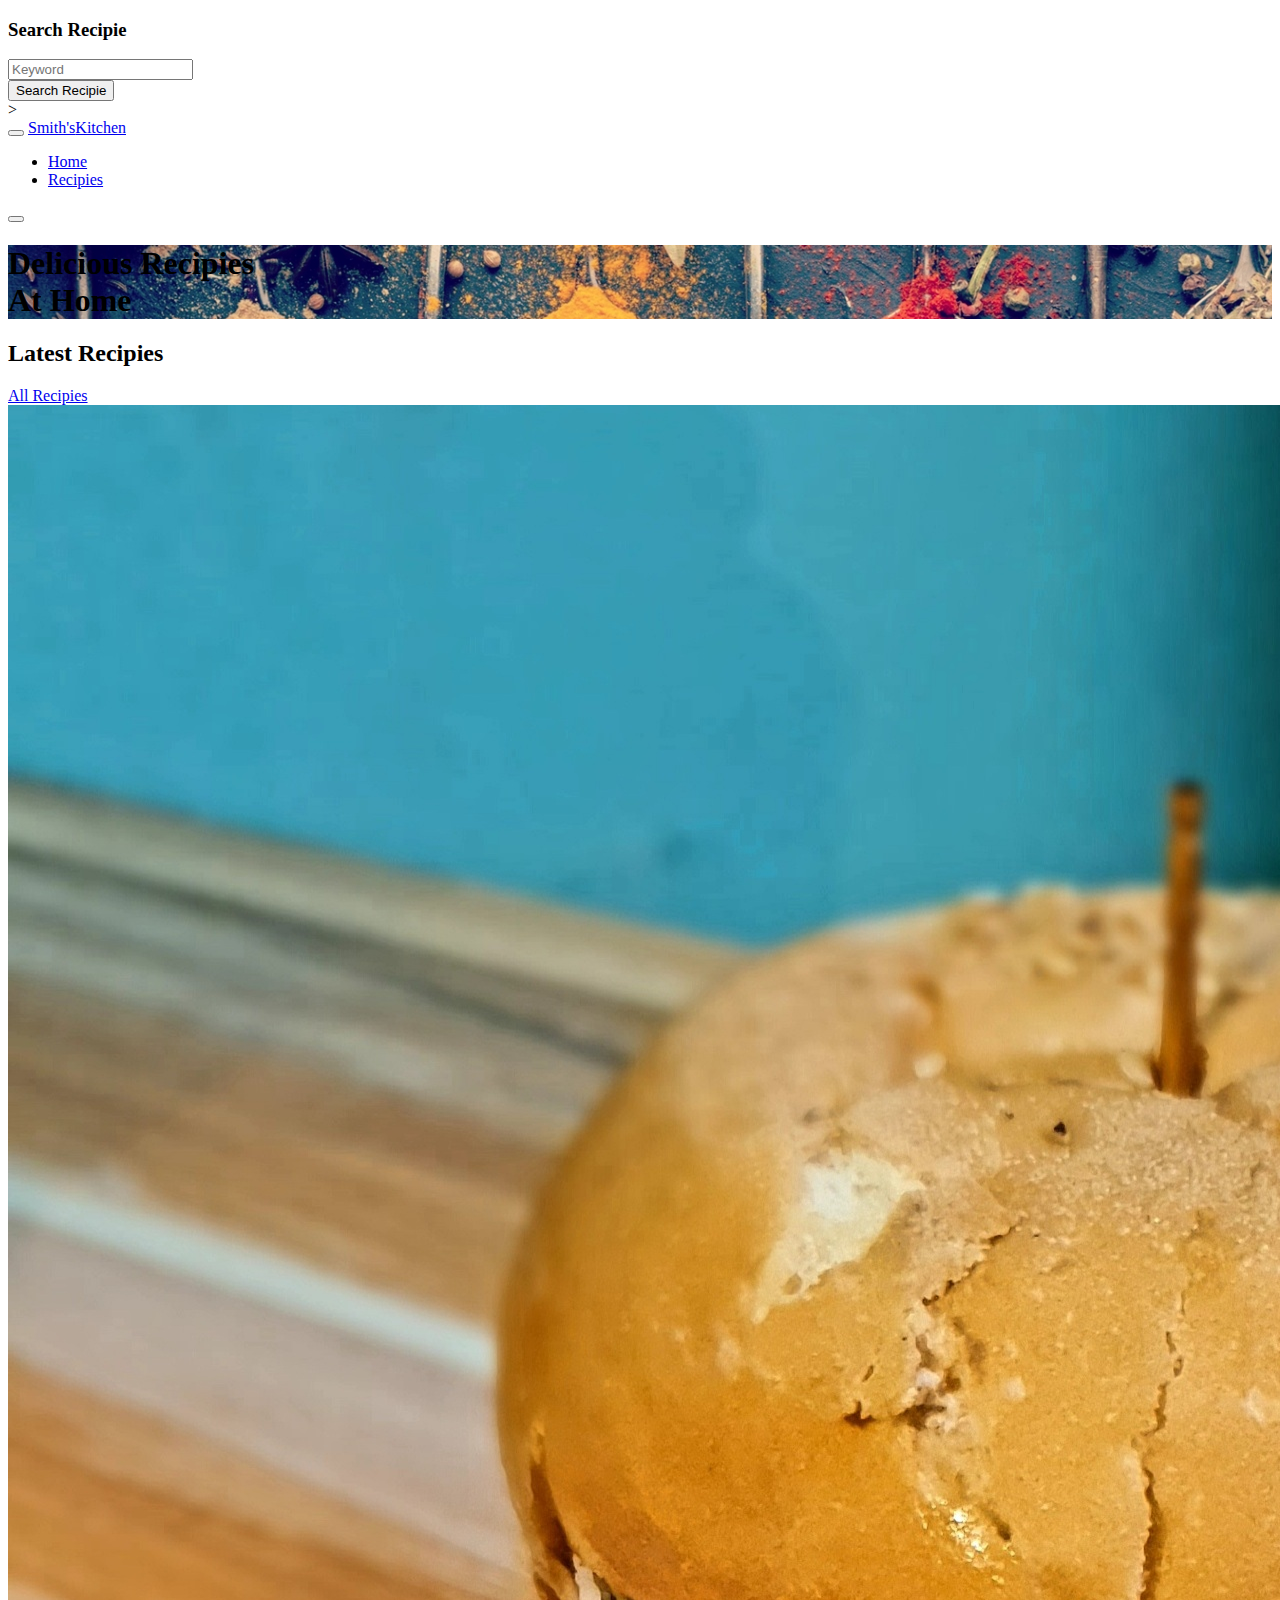
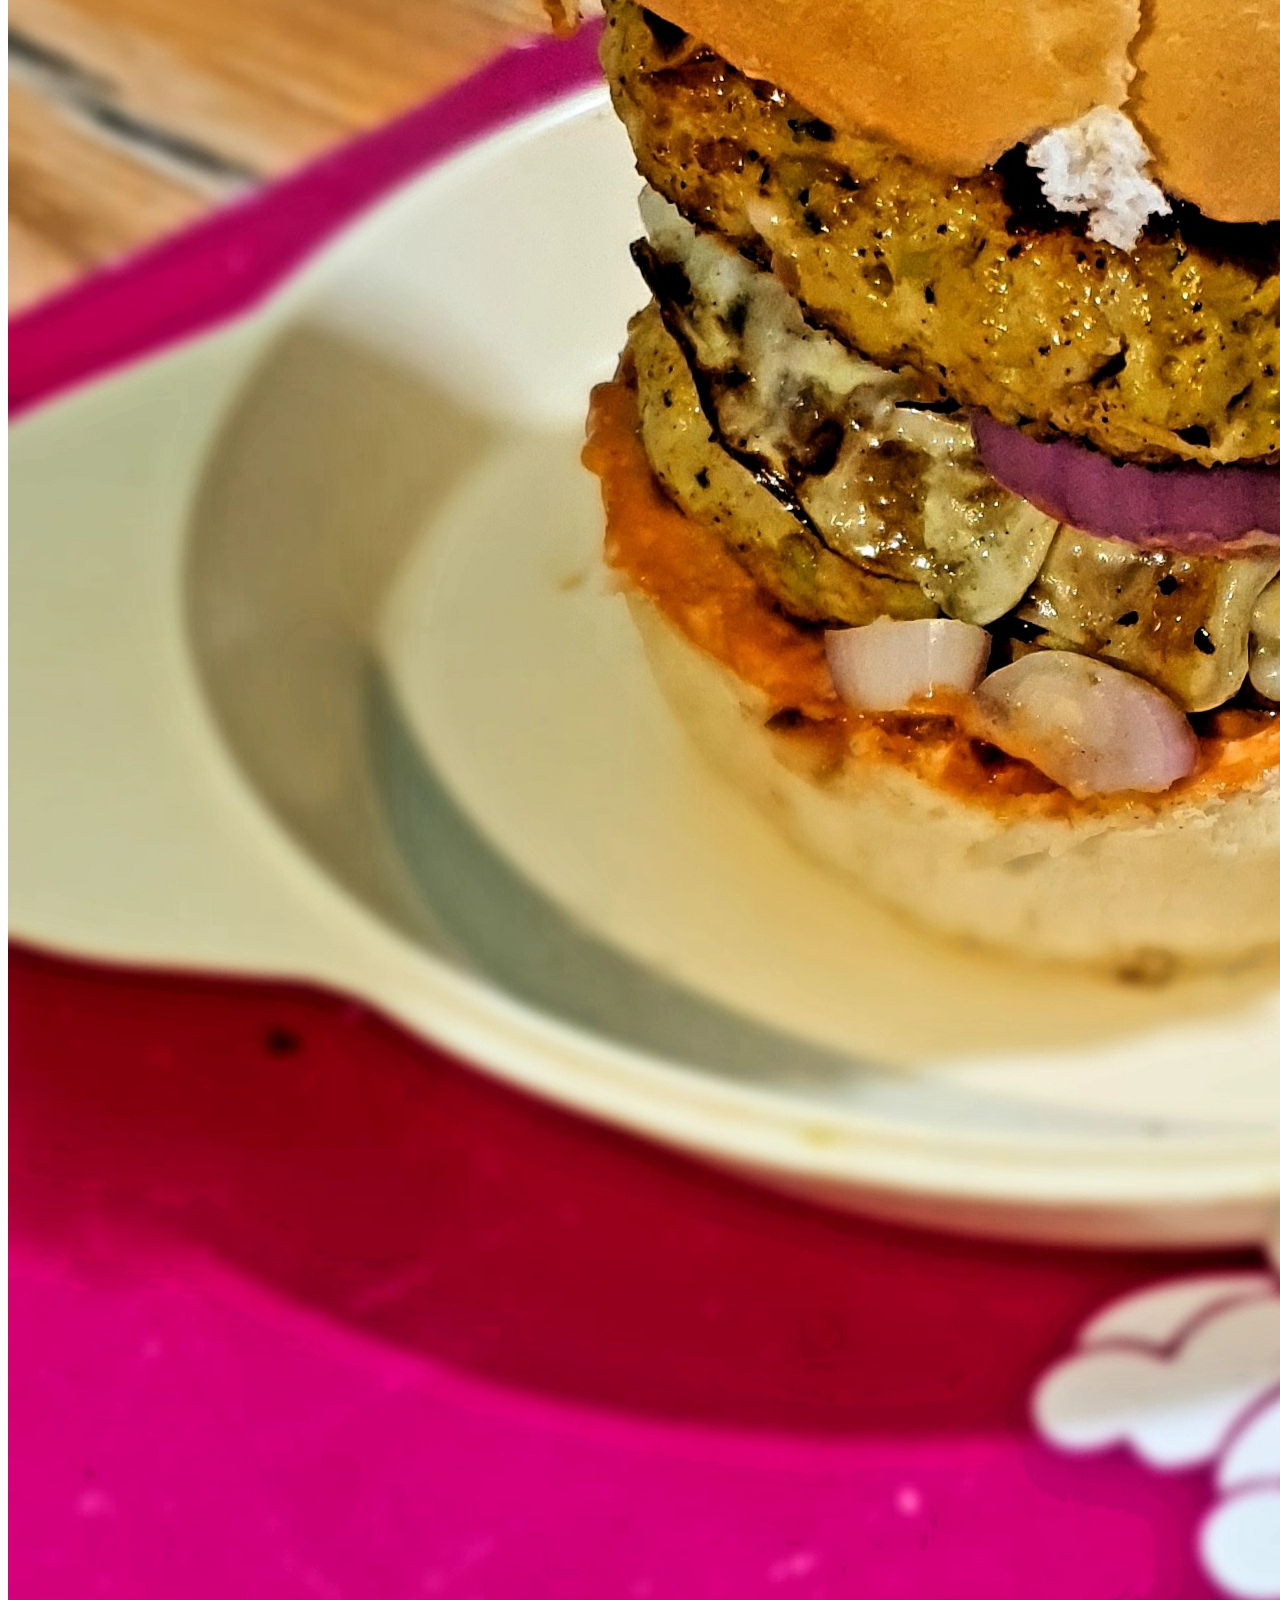
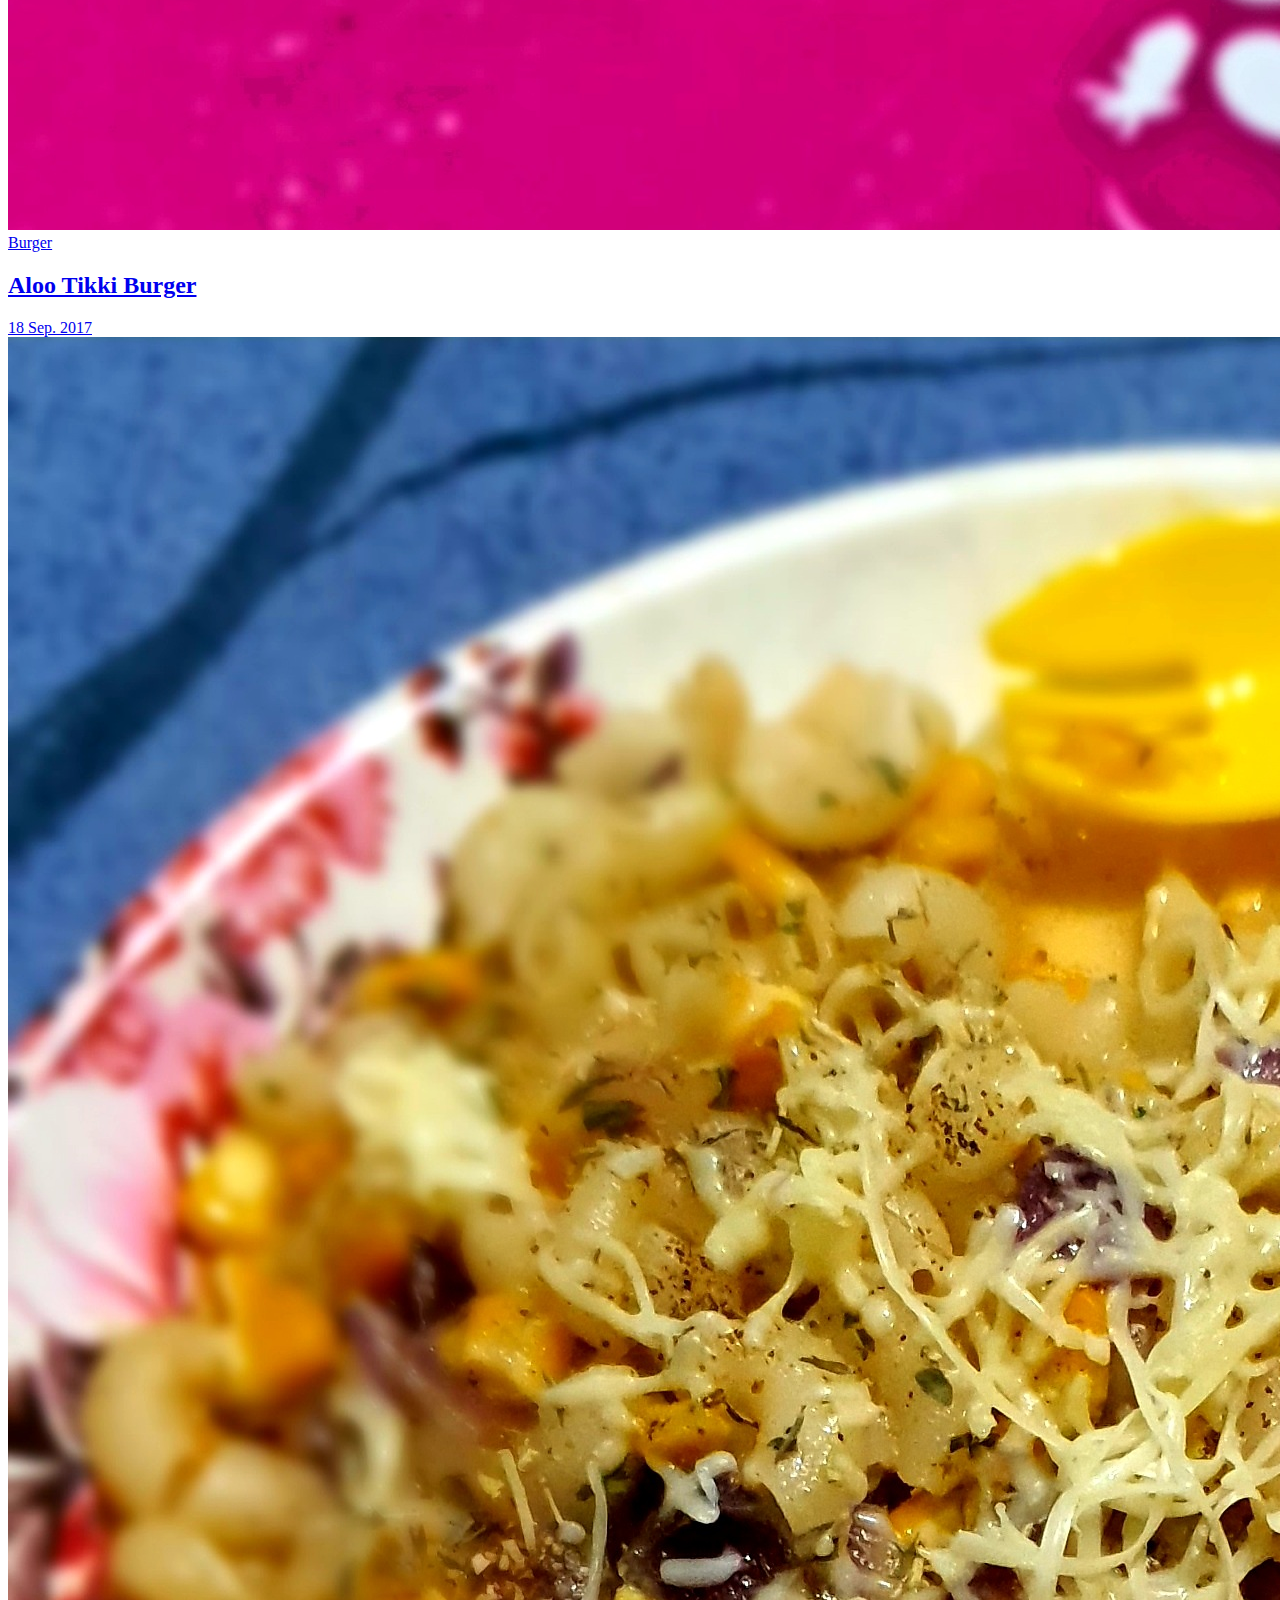
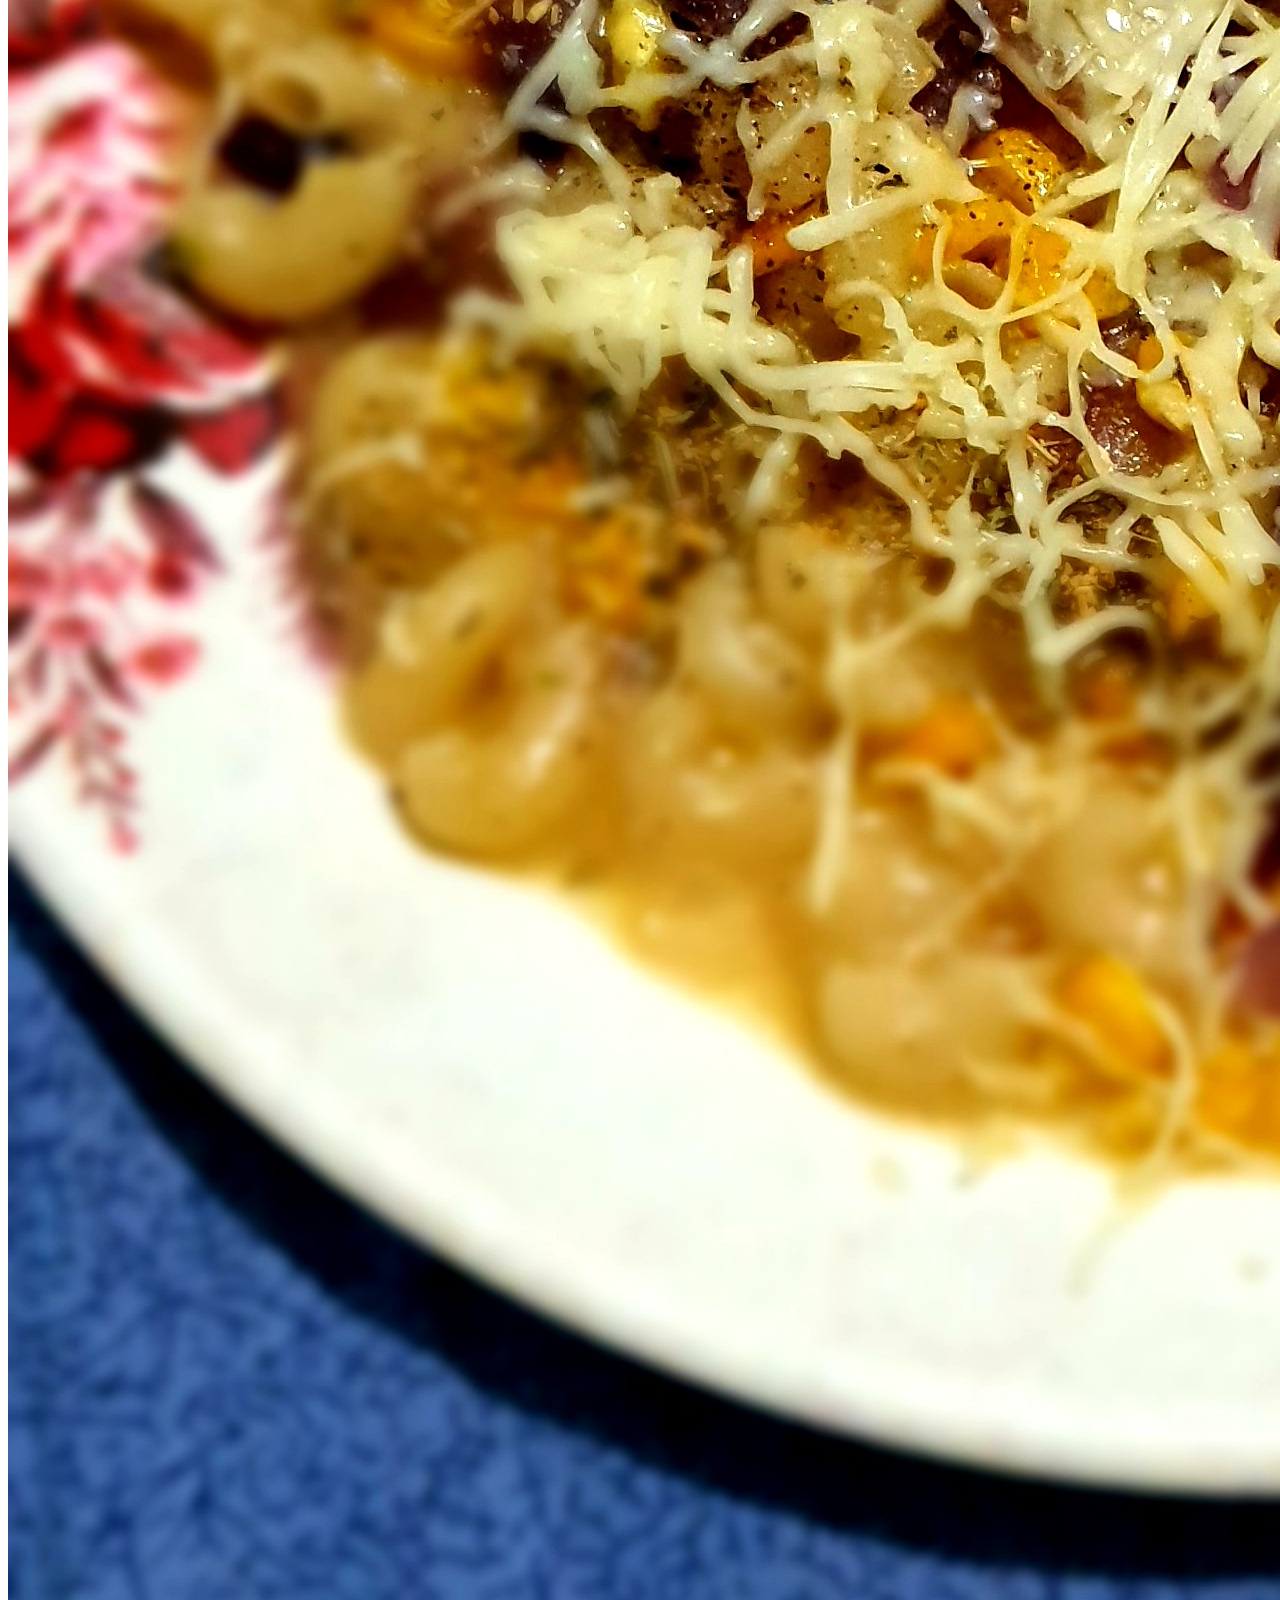
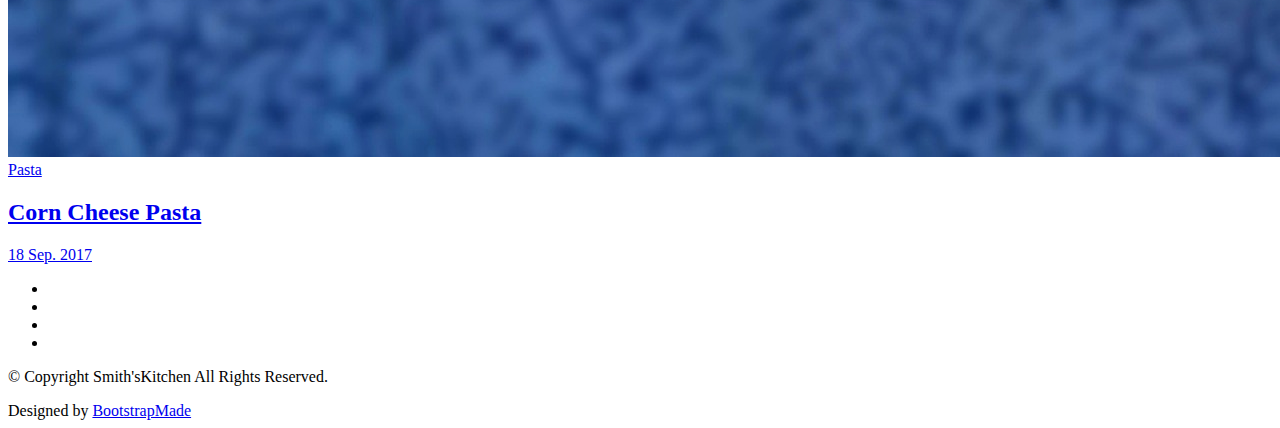
==== index.html @ 1009902c "2nd commit" ====
<!DOCTYPE html>
<html lang="en">

<head>
  <meta charset="utf-8">
  <meta content="width=device-width, initial-scale=1.0" name="viewport">

  <title>Smith's Kitchen</title>
  <meta content="" name="description">
  <meta content="" name="keywords">

  <!-- Favicons -->
  <link href="assets/img/favicon.png" rel="icon">
  <link href="assets/img/apple-touch-icon.png" rel="apple-touch-icon">

  <!-- Google Fonts -->
  <link href="https://fonts.googleapis.com/css?family=Poppins:300,400,500,600,700" rel="stylesheet">

  <!-- Vendor CSS Files -->
  <link href="assets/vendor/animate.css/animate.min.css" rel="stylesheet">
  <link href="assets/vendor/bootstrap/css/bootstrap.min.css" rel="stylesheet">
  <link href="assets/vendor/bootstrap-icons/bootstrap-icons.css" rel="stylesheet">
  <link href="assets/vendor/swiper/swiper-bundle.min.css" rel="stylesheet">

  <!-- Template Main CSS File -->
  <link href="assets/css/style.css" rel="stylesheet">

</head>

<body>

  <!-- ======= Property Search Section ======= -->
  <div class="click-closed"></div>
  <!--/ Form Search Star /-->
  <div class="box-collapse">
    <div class="title-box-d">
      <h3 class="title-d">Search Recipie</h3>
    </div>
    <span class="close-box-collapse right-boxed bi bi-x"></span>
    <div class="box-collapse-wrap form">
      <form class="form-a">
        <div class="row">
          <div class="col-md-12 mb-2">
            <div class="form-group">
              <input type="text" class="form-control form-control-lg form-control-a" placeholder="Keyword">
            </div>
          </div>
          <div class="col-md-12">
            <button type="submit" class="btn btn-b">Search Recipie</button>
          </div>
        </div>
      </form>
    </div>
  </div><!-- End Property Search Section -->>

  <!-- ======= Header/Navbar ======= -->
  <nav class="navbar navbar-default navbar-trans navbar-expand-lg fixed-top">
    <div class="container">
      <button class="navbar-toggler collapsed" type="button" data-bs-toggle="collapse" data-bs-target="#navbarDefault" aria-controls="navbarDefault" aria-expanded="false" aria-label="Toggle navigation">
        <span></span>
        <span></span>
        <span></span>
      </button>
      <a class="navbar-brand text-brand" href="index.html">Smith's<span class="color-b">Kitchen</span></a>

      <div class="navbar-collapse collapse justify-content-center" id="navbarDefault">
        <ul class="navbar-nav">

          <li class="nav-item">
            <a class="nav-link active" href="index.html">Home</a>
          </li>

          <li class="nav-item">
            <a class="nav-link " href="property-grid.html">Recipies</a>
          </li>
        </ul>
      </div>
      <button type="button" class="btn btn-b-n navbar-toggle-box navbar-toggle-box-collapse" data-bs-toggle="collapse" data-bs-target="#navbarTogglerDemo01">
        <i class="bi bi-search"></i>
      </button>
    </div>
  </nav><!-- End Header/Navbar -->

  <!-- ======= Intro Section ======= -->
  <div class="intro position-relative">
    <div class="swiper-wrapper">
      <div class="swiper-slide carousel-item-a intro-item bg-image" style="background-image: url(assets/img/slide-1.jpg)">
        <div class="overlay overlay-a"></div>
        <div class="intro-content display-table">
          <div class="table-cell">
            <div class="container">
              <div class="row">
                <div class="col-lg-8">
                  <div class="intro-body">
                    <h1 class="intro-title mb-4 ">
                      <span class="color-b">Delicious </span> Recipies
                      <br> At Home
                    </h1>      
                  </div>
                </div>
              </div>
            </div>
          </div>
        </div>
      </div>
    </div>
    <div class="swiper-pagination"></div>
  </div><!-- End Intro Section -->

  <main id="main">

    

    <!-- ======= Latest News Section ======= -->
    <section class="section-news section-t8">
      <div class="container">
        <div class="row">
          <div class="col-md-12">
            <div class="title-wrap d-flex justify-content-between">
              <div class="title-box">
                <h2 class="title-a">Latest Recipies</h2>
              </div>
              <div class="title-link">
                <a href="blog-grid.html">All Recipies
                  <span class="bi bi-chevron-right"></span>
                </a>
              </div>
            </div>
          </div>
        </div>

        <div id="news-carousel" class="swiper-container">
          <div class="swiper-wrapper">
            <div class="carousel-item-c swiper-slide">
              <div class="card-box-b card-shadow news-box">
                <div class="img-box-b">
                  <img src="assets/img/post-2.jpg" alt="" class="img-b img-fluid">
                </div>
                <div class="card-overlay">
                  <div class="card-header-b">
                    <div class="card-category-b">
                      <a href="#" class="category-b">Burger</a>
                    </div>
                    <div class="card-title-b">
                      <h2 class="title-2">
                        <a href="property-single.html">Aloo Tikki Burger
                      </h2>
                    </div>
                    <div class="card-date">
                      <span class="date-b">18 Sep. 2017</span>
                    </div>
                  </div>
                </div>
              </div>
            </div><!-- End carousel item -->

            <div class="carousel-item-c swiper-slide">
              <div class="card-box-b card-shadow news-box">
                <div class="img-box-b">
                  <img src="assets/img/post-5.jpg" alt="" class="img-b img-fluid">
                </div>
                <div class="card-overlay">
                  <div class="card-header-b">
                    <div class="card-category-b">
                      <a href="#" class="category-b">Pasta</a>
                    </div>
                    <div class="card-title-b">
                      <h2 class="title-2">
                        <a href="blog-single.html">Corn Cheese Pasta
                      </h2>
                    </div>
                    <div class="card-date">
                      <span class="date-b">18 Sep. 2017</span>
                    </div>
                  </div>
                </div>
              </div>
            </div><!-- End carousel item -->     
          </div>
        </div>

        <div class="news-carousel-pagination carousel-pagination"></div>
      </div>
    </section><!-- End Latest News Section -->



  </main><!-- End #main -->

  <!-- ======= Footer ======= -->
  <section class="section-footer">
    <div class="container">
      <div class="row">
        <div class="col-sm-12 col-md-4">
          
        </div>
        
      </div>
    </div>
  </section>
  <footer>
    <div class="container">
      <div class="row">
        <div class="col-md-12">
          <nav class="nav-footer">
            
          </nav>
          <div class="socials-a">
            <ul class="list-inline">
              <li class="list-inline-item">
                <a href="#">
                  <i class="bi bi-facebook" aria-hidden="true"></i>
                </a>
              </li>
              <li class="list-inline-item">
                <a href="#">
                  <i class="bi bi-twitter" aria-hidden="true"></i>
                </a>
              </li>
              <li class="list-inline-item">
                <a href="#">
                  <i class="bi bi-instagram" aria-hidden="true"></i>
                </a>
              </li>
              <li class="list-inline-item">
                <a href="#">
                  <i class="bi bi-linkedin" aria-hidden="true"></i>
                </a>
              </li>
            </ul>
          </div>
          <div class="copyright-footer">
            <p class="copyright color-text-a">
              &copy; Copyright
              <span class="color-a">Smith'sKitchen</span> All Rights Reserved.
            </p>
          </div>
          <div class="credits">
            <!--
            All the links in the footer should remain intact.
            You can delete the links only if you purchased the pro version.
            Licensing information: https://bootstrapmade.com/license/
            Purchase the pro version with working PHP/AJAX contact form: https://bootstrapmade.com/buy/?theme=EstateAgency
          -->
            Designed by <a href="https://bootstrapmade.com/">BootstrapMade</a>
          </div>
        </div>
      </div>
    </div>
  </footer><!-- End  Footer -->

  <div id="preloader"></div>
  <a href="#" class="back-to-top d-flex align-items-center justify-content-center"><i class="bi bi-arrow-up-short"></i></a>

  <!-- Vendor JS Files -->
  <script src="assets/vendor/bootstrap/js/bootstrap.bundle.min.js"></script>
  <script src="assets/vendor/php-email-form/validate.js"></script>
  <script src="assets/vendor/swiper/swiper-bundle.min.js"></script>

  <!-- Template Main JS File -->
  <script src="assets/js/main.js"></script>

</body>

</html>
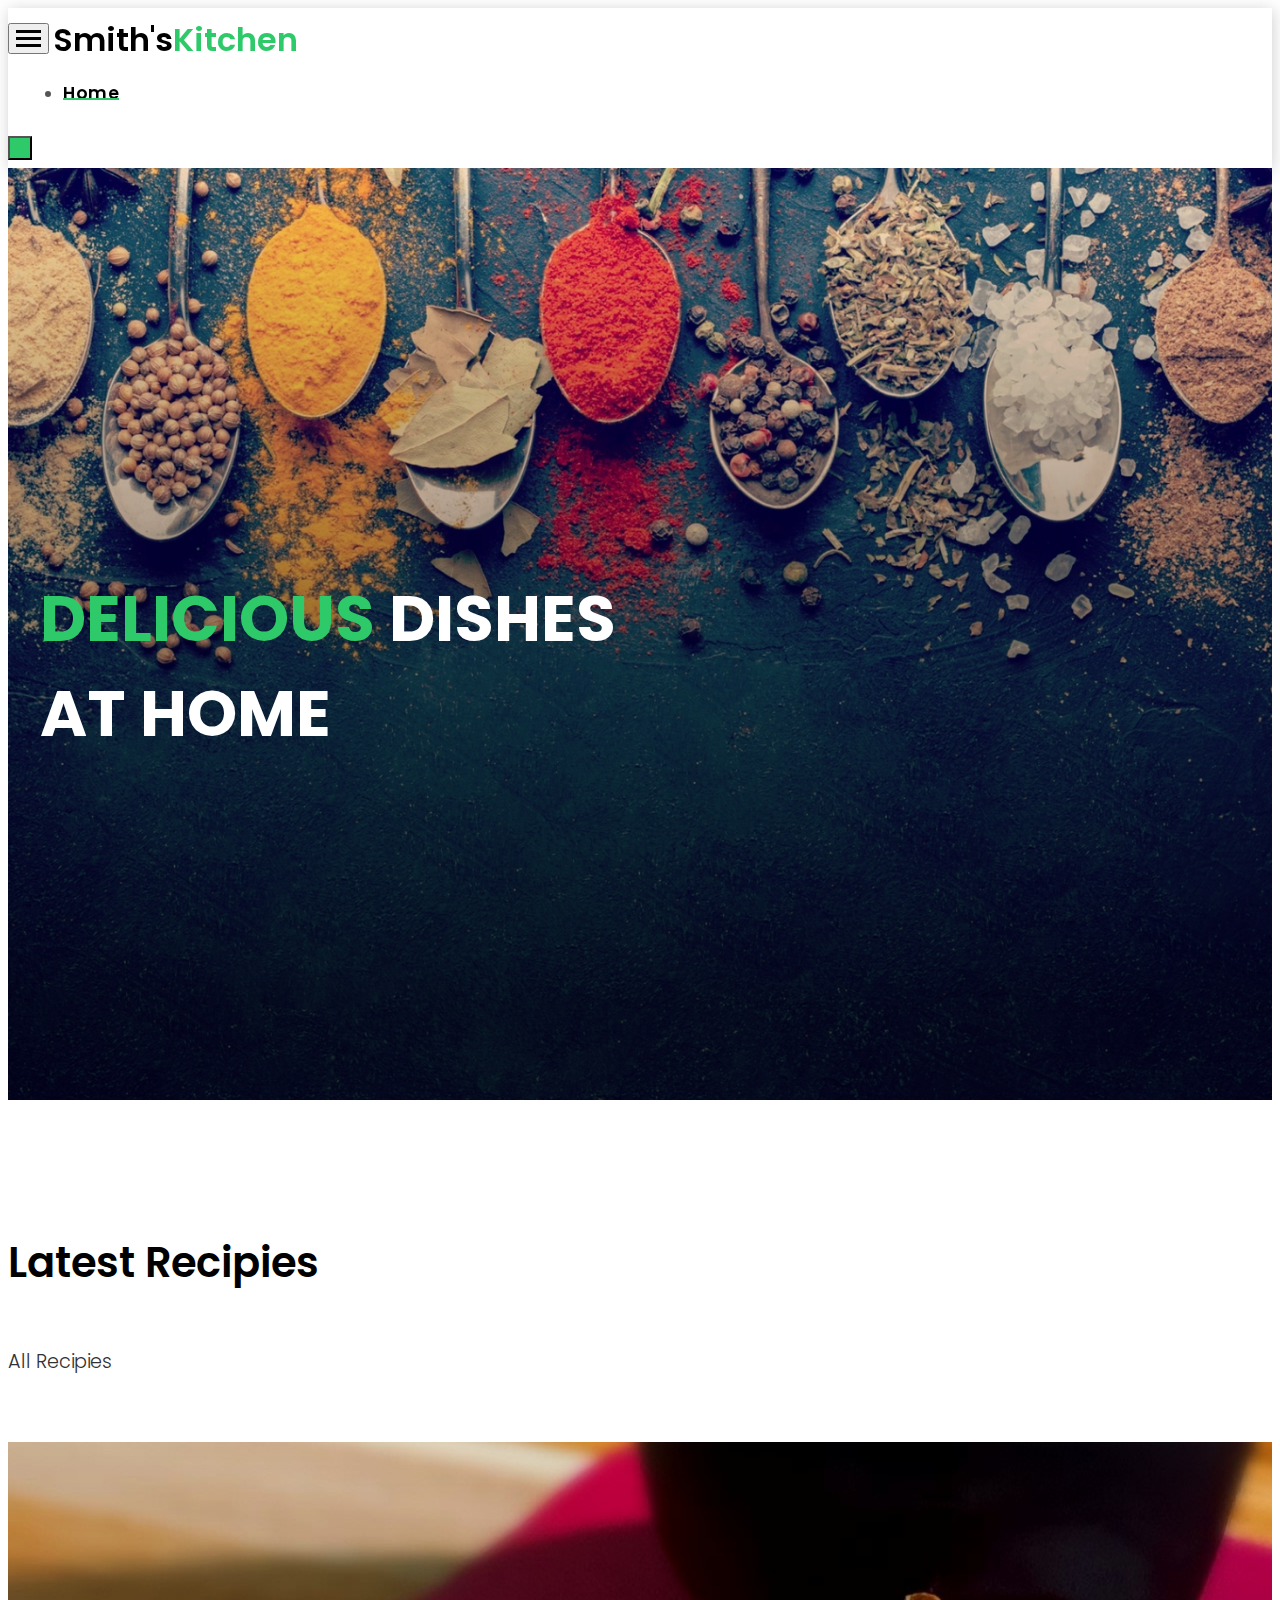
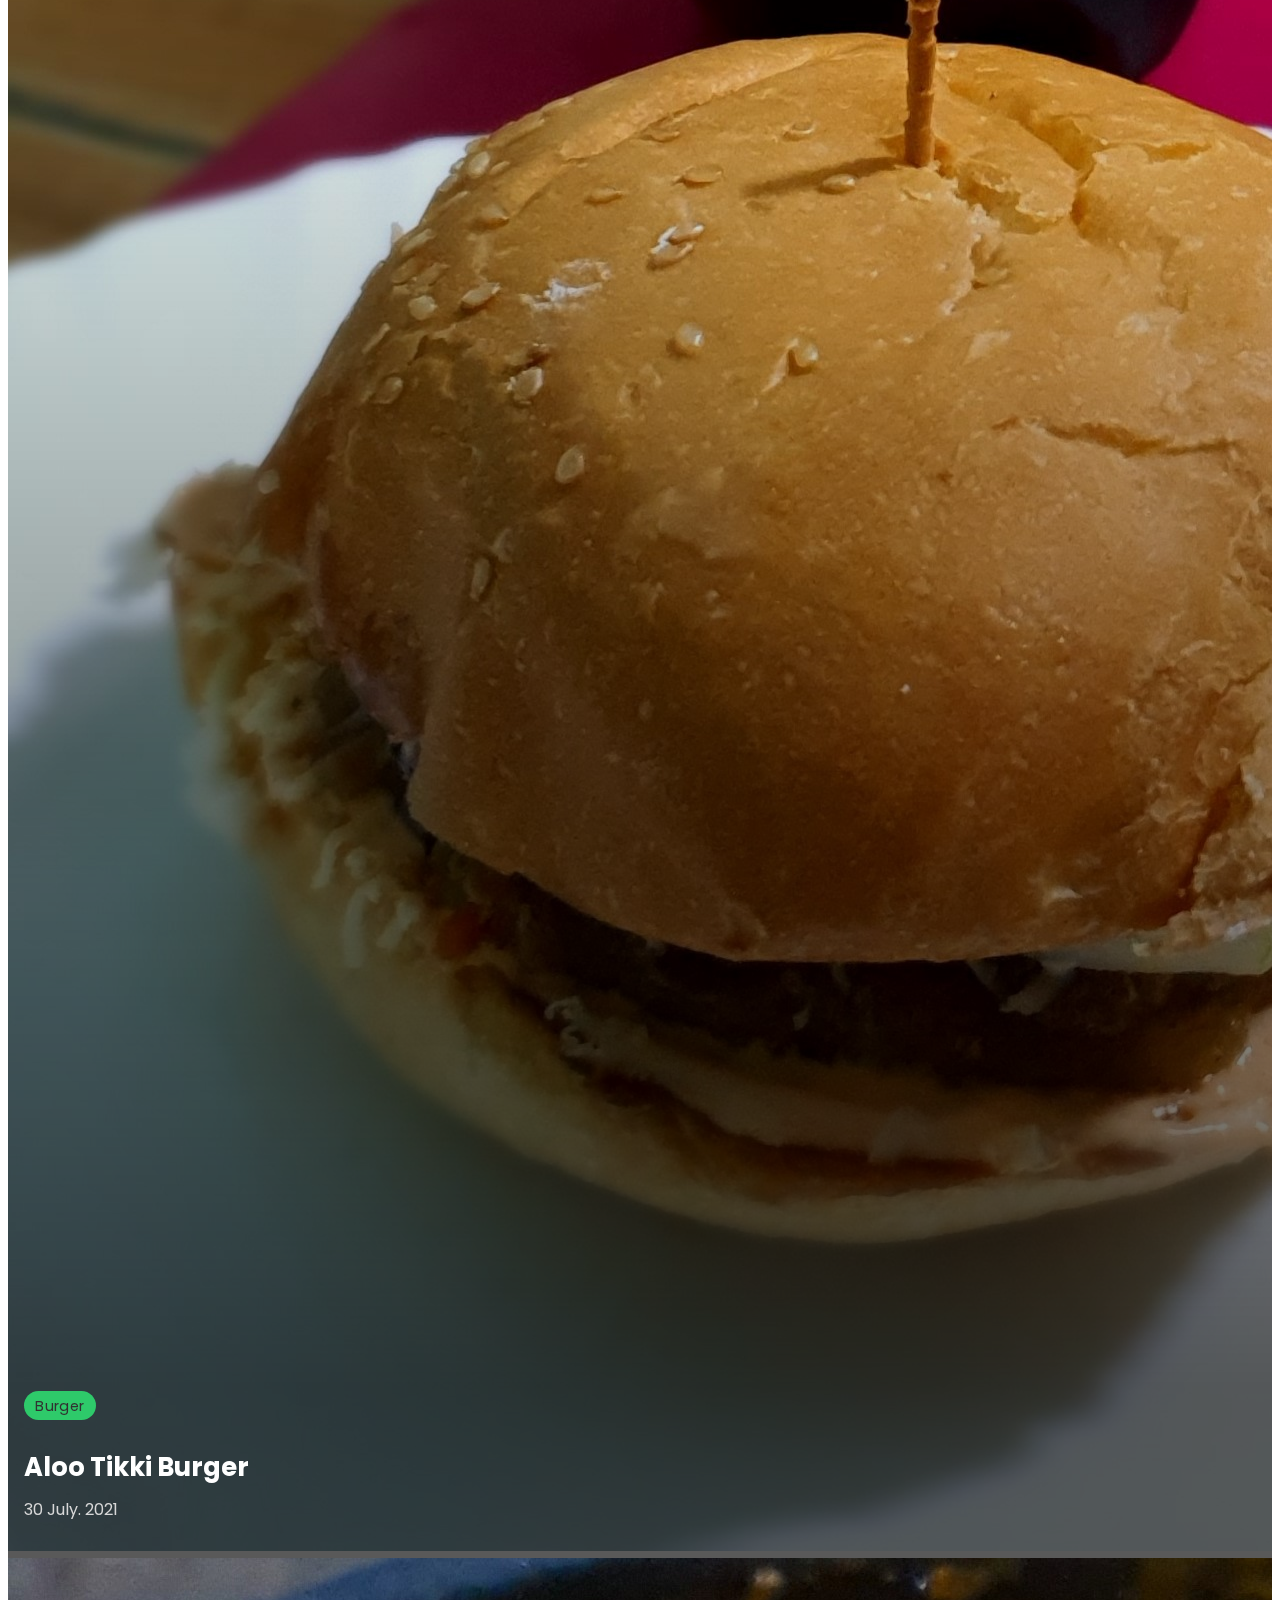
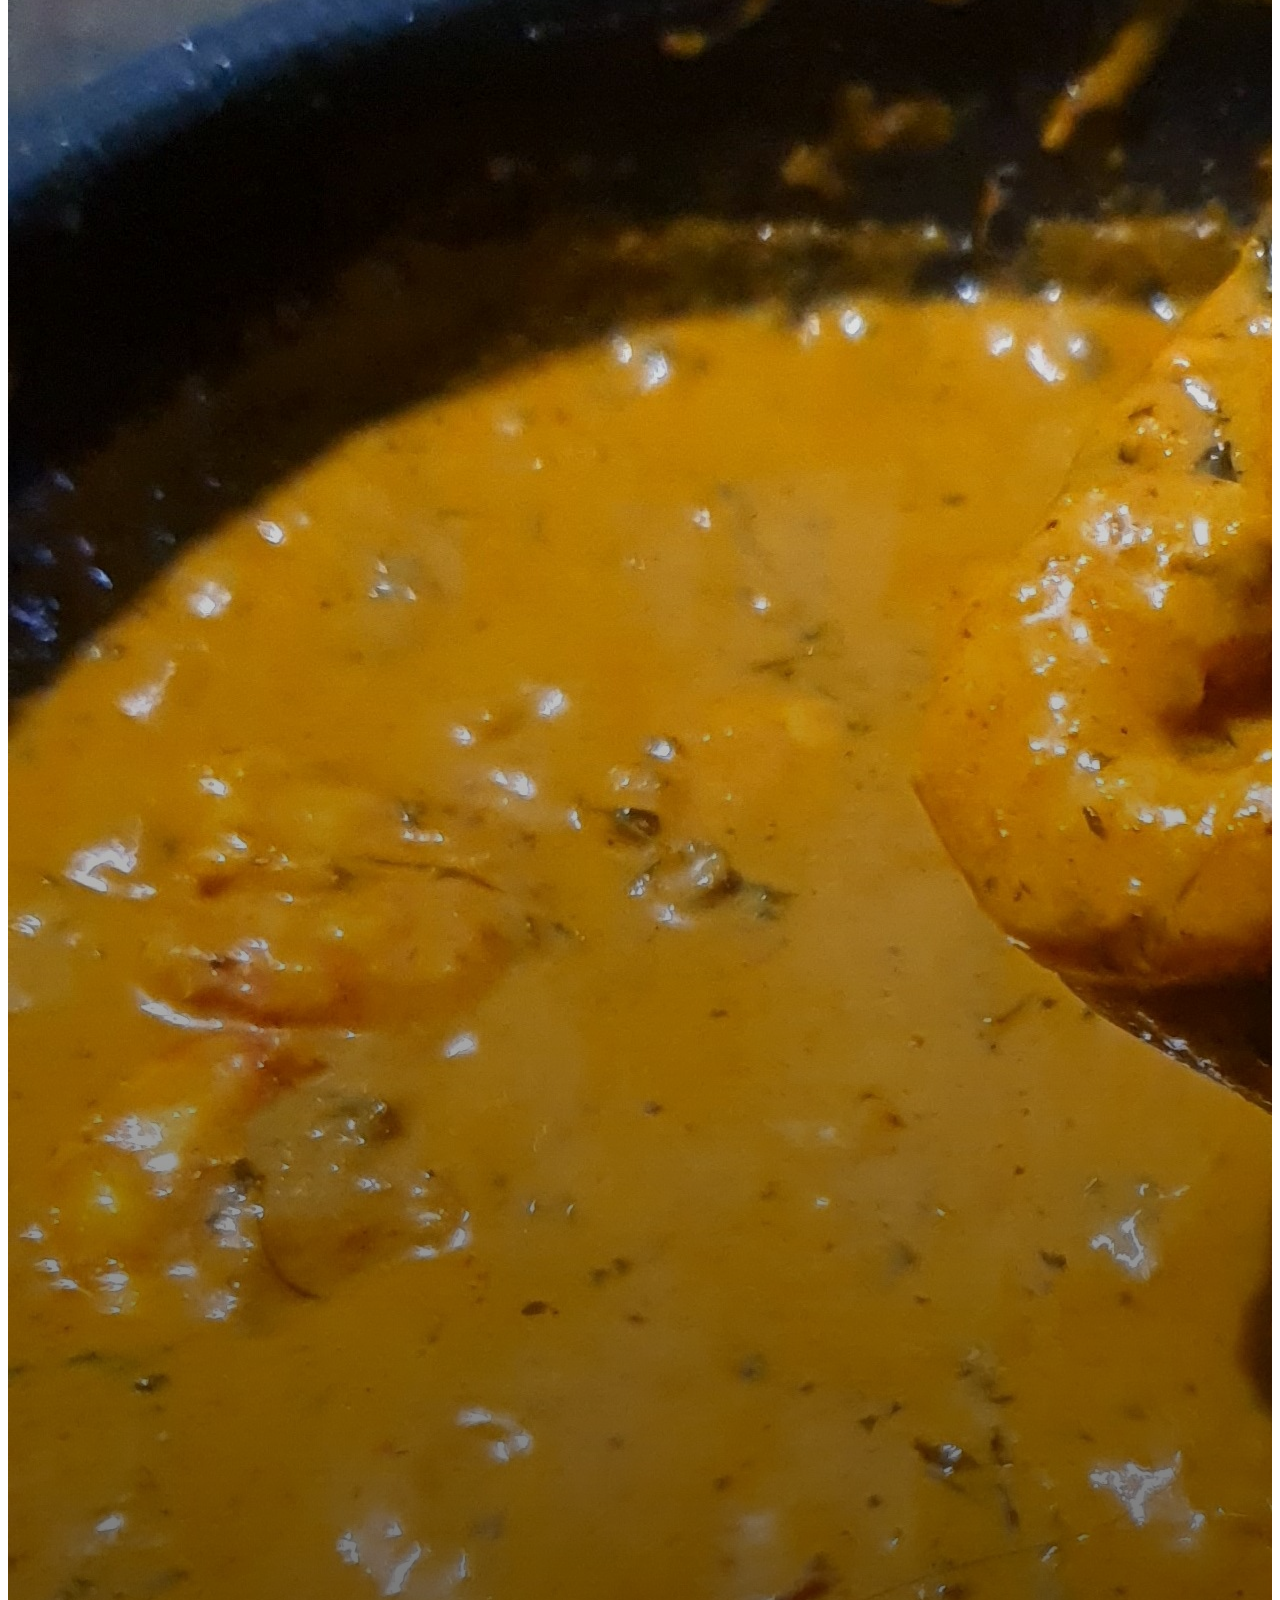
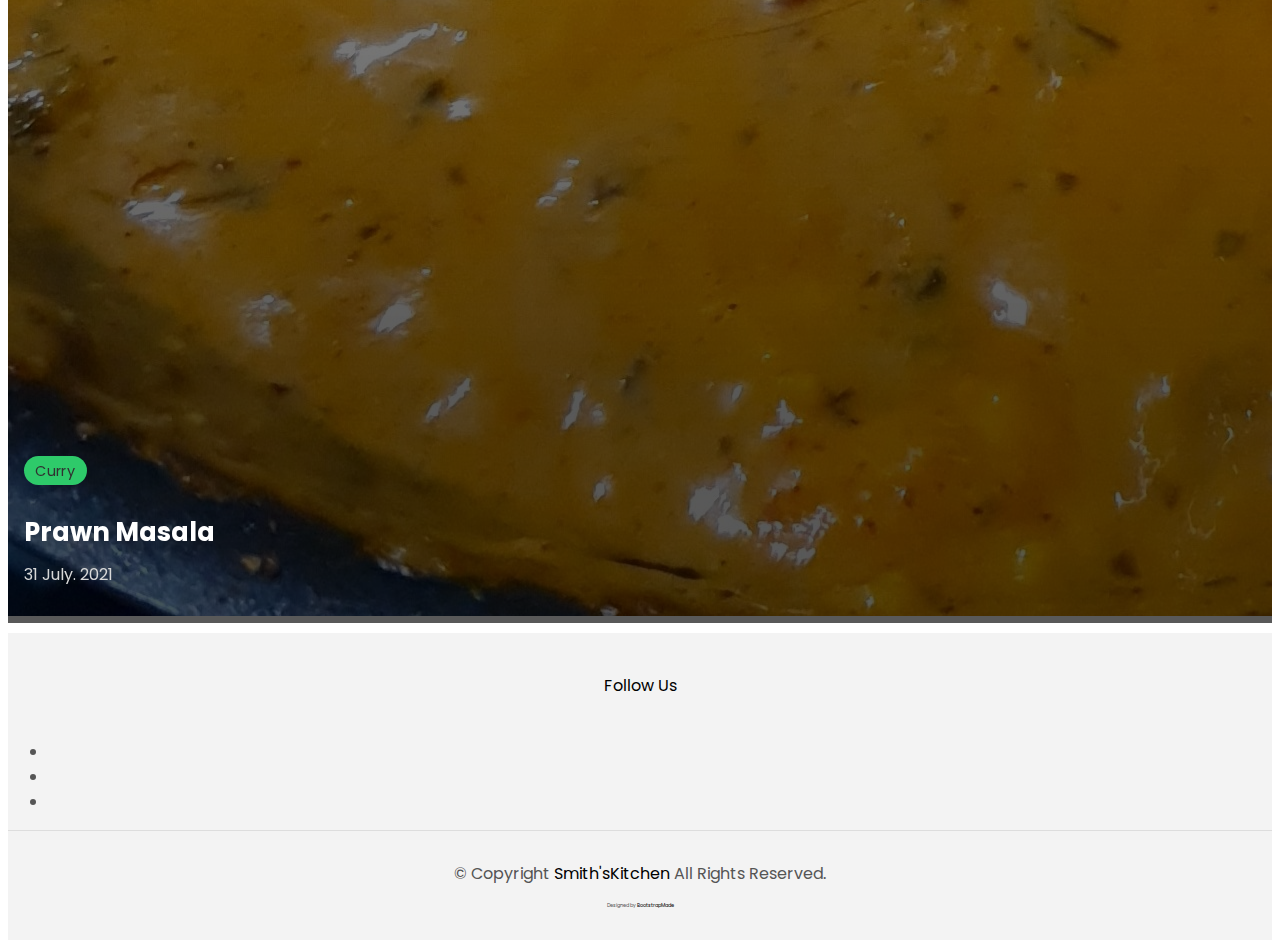
==== commit 5d6c6628: "4th Commit" ====
--- a/index.html
+++ b/index.html
@@ -30,7 +30,6 @@
 <body>
 
   <!-- ======= Property Search Section ======= -->
-  <div class="click-closed"></div>
   <!--/ Form Search Star /-->
   <div class="box-collapse">
     <div class="title-box-d">
@@ -46,12 +45,12 @@
             </div>
           </div>
           <div class="col-md-12">
-            <button type="submit" class="btn btn-b">Search Recipie</button>
+            <button type="submit" class="btn btn-b">Search</button>
           </div>
         </div>
       </form>
     </div>
-  </div><!-- End Property Search Section -->>
+  </div><!-- End Property Search Section -->
 
   <!-- ======= Header/Navbar ======= -->
   <nav class="navbar navbar-default navbar-trans navbar-expand-lg fixed-top">
@@ -62,17 +61,14 @@
         <span></span>
       </button>
       <a class="navbar-brand text-brand" href="index.html">Smith's<span class="color-b">Kitchen</span></a>
-
       <div class="navbar-collapse collapse justify-content-center" id="navbarDefault">
         <ul class="navbar-nav">
-
           <li class="nav-item">
             <a class="nav-link active" href="index.html">Home</a>
           </li>
-
-          <li class="nav-item">
-            <a class="nav-link " href="property-grid.html">Recipies</a>
-          </li>
+         <!-- <li class="nav-item">
+            <a class="nav-link " href="recipes.html">Recipes</a>
+          </li> -->
         </ul>
       </div>
       <button type="button" class="btn btn-b-n navbar-toggle-box navbar-toggle-box-collapse" data-bs-toggle="collapse" data-bs-target="#navbarTogglerDemo01">
@@ -93,7 +89,7 @@
                 <div class="col-lg-8">
                   <div class="intro-body">
                     <h1 class="intro-title mb-4 ">
-                      <span class="color-b">Delicious </span> Recipies
+                      <span class="color-b">Delicious </span> Dishes
                       <br> At Home
                     </h1>      
                   </div>
@@ -106,11 +102,7 @@
     </div>
     <div class="swiper-pagination"></div>
   </div><!-- End Intro Section -->
-
   <main id="main">
-
-    
-
     <!-- ======= Latest News Section ======= -->
     <section class="section-news section-t8">
       <div class="container">
@@ -133,8 +125,8 @@
           <div class="swiper-wrapper">
             <div class="carousel-item-c swiper-slide">
               <div class="card-box-b card-shadow news-box">
-                <div class="img-box-b">
-                  <img src="assets/img/post-2.jpg" alt="" class="img-b img-fluid">
+                <div class="fixed-div">
+                  <img src="assets/img/post-2.1.jpg" alt="" class="img-fluid">
                 </div>
                 <div class="card-overlay">
                   <div class="card-header-b">
@@ -143,11 +135,11 @@
                     </div>
                     <div class="card-title-b">
                       <h2 class="title-2">
-                        <a href="property-single.html">Aloo Tikki Burger
+                        <a href="aloo-tikki.html">Aloo Tikki Burger
                       </h2>
                     </div>
                     <div class="card-date">
-                      <span class="date-b">18 Sep. 2017</span>
+                      <span class="date-b">30 July. 2021</span>
                     </div>
                   </div>
                 </div>
@@ -157,20 +149,20 @@
             <div class="carousel-item-c swiper-slide">
               <div class="card-box-b card-shadow news-box">
                 <div class="img-box-b">
-                  <img src="assets/img/post-5.jpg" alt="" class="img-b img-fluid">
+                  <img src="assets/img/p-6.1.jpg" alt="" class="img-b img-fluid">
                 </div>
                 <div class="card-overlay">
                   <div class="card-header-b">
                     <div class="card-category-b">
-                      <a href="#" class="category-b">Pasta</a>
+                      <a href="#" class="category-b">Curry</a>
                     </div>
                     <div class="card-title-b">
                       <h2 class="title-2">
-                        <a href="blog-single.html">Corn Cheese Pasta
+                        <a href="prawn-masala.html">Prawn Masala
                       </h2>
                     </div>
                     <div class="card-date">
-                      <span class="date-b">18 Sep. 2017</span>
+                      <span class="date-b">31 July. 2021</span>
                     </div>
                   </div>
                 </div>
@@ -200,34 +192,29 @@
   </section>
   <footer>
     <div class="container">
+		<a href="#">Follow Us<br></br>
       <div class="row">
         <div class="col-md-12">
-          <nav class="nav-footer">
-            
+          <nav class="nav-footer">          
           </nav>
           <div class="socials-a">
             <ul class="list-inline">
               <li class="list-inline-item">
-                <a href="#">
+                <a href="https://www.facebook.com">
                   <i class="bi bi-facebook" aria-hidden="true"></i>
                 </a>
               </li>
               <li class="list-inline-item">
-                <a href="#">
-                  <i class="bi bi-twitter" aria-hidden="true"></i>
+                <a href="https://www.instagram.com">
+                  <i class="bi bi-instagram" aria-hidden="true"></i>
                 </a>
               </li>
-              <li class="list-inline-item">
-                <a href="#">
-                  <i class="bi bi-instagram" aria-hidden="true"></i>
+			  <li class="list-inline-item">
+                <a href="https://youtube.com">
+                  <i class="bi bi-youtube" aria-hidden="true"></i>
                 </a>
               </li>
-              <li class="list-inline-item">
-                <a href="#">
-                  <i class="bi bi-linkedin" aria-hidden="true"></i>
-                </a>
-              </li>
-            </ul>
+             </ul>
           </div>
           <div class="copyright-footer">
             <p class="copyright color-text-a">
@@ -236,12 +223,6 @@
             </p>
           </div>
           <div class="credits">
-            <!--
-            All the links in the footer should remain intact.
-            You can delete the links only if you purchased the pro version.
-            Licensing information: https://bootstrapmade.com/license/
-            Purchase the pro version with working PHP/AJAX contact form: https://bootstrapmade.com/buy/?theme=EstateAgency
-          -->
             Designed by <a href="https://bootstrapmade.com/">BootstrapMade</a>
           </div>
         </div>
@@ -249,8 +230,7 @@
     </div>
   </footer><!-- End  Footer -->
 
-  <div id="preloader"></div>
-  <a href="#" class="back-to-top d-flex align-items-center justify-content-center"><i class="bi bi-arrow-up-short"></i></a>
+
 
   <!-- Vendor JS Files -->
   <script src="assets/vendor/bootstrap/js/bootstrap.bundle.min.js"></script>
--- a/assets/css/style.css
+++ b/assets/css/style.css
@@ -0,0 +1,2176 @@
+/*--------------------------------------------------------------
+# General
+--------------------------------------------------------------*/
+body {
+  font-family: 'Poppins', sans-serif;
+  color: #555555;
+}
+
+h1,
+h2,
+h3,
+h4,
+h5,
+h6 {
+  color: #000000;
+}
+
+a {
+  color: #000000;
+  text-decoration: none;
+  transition: all .5s ease;
+}
+
+a:hover {
+  color: #2eca6a;
+  text-decoration: none;
+}
+
+.link-two {
+  color: #000000;
+  transition: all .5s ease;
+}
+
+.link-two:hover {
+  text-decoration: underline;
+  color: #000000;
+}
+
+.link-one {
+  color: #000000;
+  transition: all .5s ease;
+}
+
+.link-one:hover {
+  color: #000000;
+  text-decoration: none;
+}
+
+.link-icon {
+  color: #000000;
+  font-weight: 500;
+}
+
+.link-icon span {
+  font-size: 14px;
+  padding-left: 4px;
+  vertical-align: middle;
+}
+
+.link-a {
+  text-decoration: none;
+  color: #ffffff;
+  text-decoration: none;
+}
+
+@media (min-width: 768px) {
+  .link-a {
+    font-size: .9rem;
+  }
+}
+
+@media (min-width: 992px) {
+  .link-a {
+    font-size: 1rem;
+  }
+}
+
+.link-a:hover {
+  color: #ffffff;
+  text-decoration: none;
+}
+
+.link-a span {
+  font-size: 18px;
+  vertical-align: middle;
+  margin-left: 5px;
+}
+
+@media (min-width: 768px) {
+  .link-a span {
+    font-size: 1.5rem;
+  }
+}
+
+@media (min-width: 992px) {
+  .link-a span {
+    font-size: 18px;
+  }
+}
+
+.text-brand {
+  color: #000000;
+  font-size: 2rem;
+  font-weight: 600;
+}
+
+@media (max-width: 767px) {
+  .text-brand {
+    font-size: 1.8rem;
+  }
+}
+
+.color-a {
+  text-decoration: none;
+  color: #000000;
+}
+
+.color-b {
+  color: #2eca6a;
+}
+
+
+.color-d {
+  color: #adadad;
+}
+
+.color-text-a {
+  text-decoration: none;
+  color: #555555;
+}
+
+.no-margin {
+  margin: 0;
+}
+
+/*------/ Nav Pills  /------*/
+.nav-pills-a {
+  text-decoration: none;
+}
+
+.nav-pills-a.nav-pills .nav-link {
+  color: #000000;
+  position: relative;
+  font-weight: 600;
+}
+
+.nav-pills-a.nav-pills .nav-link.active {
+  background-color: transparent;
+}
+
+.nav-pills-a.nav-pills .nav-link.active:after {
+  content: '';
+  position: absolute;
+  left: 0;
+  bottom: -1px;
+  width: 100%;
+  height: 2px;
+  background-color: #2eca6a;
+  z-index: 2;
+}
+
+/*------/ Bg Image /------*/
+.bg-image {
+  background-repeat: no-repeat;
+  background-attachment: fixed;
+  background-size: cover;
+  background-position: center center;
+}
+
+/*------/ List a /------*/
+.list-a {
+  text-decoration: none;
+  display: inline-block;
+  line-height: 2;
+  padding: 0;
+  list-style: none;
+}
+
+.list-a li {
+  position: relative;
+  width: 50%;
+  float: left;
+  padding-left: 25px;
+  padding-right: 5px;
+}
+
+@media (min-width: 992px) {
+  .list-a li {
+    width: 33.333%;
+  }
+}
+
+.list-a li:before {
+  content: '';
+  width: 10px;
+  height: 2px;
+  position: absolute;
+  background-color: #313131;
+  top: 15px;
+  left: 0;
+}
+
+/*------/ Pagination-a /------*/
+.pagination-a {
+  text-decoration: none;
+}
+
+.pagination-a .pagination .page-link {
+  margin: 0 .2rem;
+  border-color: transparent;
+  padding: .5rem .8rem;
+  color: #000000;
+}
+
+.pagination-a .pagination .page-link:hover, .pagination-a .pagination .page-link:active, .pagination-a .pagination .page-link:focus {
+  background-color: #2eca6a;
+}
+
+.pagination-a .pagination .page-link span {
+  font-size: 1.2rem;
+}
+
+.pagination-a .pagination .next .page-link {
+  padding: .4rem .9rem;
+}
+
+.pagination-a .pagination .page-item:last-child .page-link {
+  border-top-right-radius: 0;
+  border-bottom-right-radius: 0;
+}
+
+.pagination-a .pagination .page-item:first-child .page-link {
+  border-top-left-radius: 0;
+  border-bottom-left-radius: 0;
+}
+
+.pagination-a .pagination .page-item.disabled .page-link {
+  padding: .4rem .9rem;
+  color: #555555;
+}
+
+.pagination-a .pagination .page-item.active .page-link {
+  background-color: #2eca6a;
+}
+
+.a {
+  text-decoration: none;
+  color: #2eca6a;
+  font-size: 1.3rem;
+}
+
+/*------/ Icon Box /------*/
+.icon-box .icon-box-icon {
+  display: table-cell;
+  vertical-align: top;
+  font-size: 36px;
+  color: #000000;
+  width: 50px;
+  padding-top: 8px;
+}
+
+.icon-box .icon-box-content {
+  padding-top: 18px;
+}
+
+/*------/ Space Padding /------*/
+.section-t8 {
+  padding-top: 8rem;
+}
+
+@media (max-width: 767px) {
+  .section-t8 {
+    padding-top: 4rem;
+  }
+}
+
+.section-t4 {
+  padding-top: 4rem;
+}
+
+@media (max-width: 767px) {
+  .section-t4 {
+    padding-top: 2rem;
+  }
+}
+
+.section-t3 {
+  padding-top: 3rem;
+}
+
+@media (max-width: 767px) {
+  .section-md-t3 {
+    padding-top: 3rem;
+  }
+}
+
+.section-b2 {
+  padding-bottom: 2rem;
+}
+
+.section-tb85 {
+  padding: 8rem 0 5rem 0;
+}
+
+@media (max-width: 767px) {
+  .section-tb85 {
+    padding: 4rem 0 2.5rem 0;
+  }
+}
+
+/*------/ Title /------*/
+.title-wrap {
+  padding-bottom: 4rem;
+}
+
+.title-a {
+  text-decoration: none;
+  font-size: 2.6rem;
+  font-weight: 600;
+}
+
+.title-link {
+  font-size: 1.2rem;
+  font-weight: 300;
+  padding-top: 1.2rem;
+}
+
+.title-link a {
+  text-decoration: none;
+  color: #313131;
+}
+
+.title-link span {
+  font-size: 20px;
+  padding-left: 4px;
+  vertical-align: middle;
+}
+
+.title-box-d {
+  padding-bottom: 1.8rem;
+  margin-bottom: 1rem;
+  position: relative;
+}
+
+.title-box-d .title-d {
+  font-weight: 600;
+  font-size: 2rem;
+}
+
+.title-box-d .title-d:after {
+  content: '';
+  position: absolute;
+  width: 70px;
+  height: 4px;
+  background-color: #2eca6a;
+  bottom: 20px;
+  left: 0;
+}
+
+/*------/ Display Table & Table Cell /------*/
+.display-table {
+  width: 100%;
+  height: 100%;
+  display: table;
+}
+
+.table-cell {
+  display: table-cell;
+  vertical-align: middle;
+}
+
+/*------/ Ul Resect /------*/
+.ul-resect ul, .list-a ul, .box-comments ul {
+  list-style: none;
+  padding-left: 0;
+  margin-bottom: 0;
+}
+
+/*------/ Overlay /------*/
+.overlay-a {
+  text-decoration: none;
+  background: linear-gradient(to bottom, rgba(0, 0, 0, 0) 0%, rgba(0, 0, 0, 0.2) 27%, rgba(0, 0, 0, 0.65) 90%);
+}
+
+.overlay {
+  position: absolute;
+  top: 0;
+  left: 0px;
+  padding: 0;
+  height: 100%;
+  width: 100%;
+}
+
+.carousel-pagination {
+  margin-top: 10px;
+  text-align: center;
+}
+
+.carousel-pagination .swiper-pagination-bullet {
+  width: 18px;
+  height: 10px;
+  background-color: #555;
+  margin: 0 4px;
+  border-radius: 0;
+  opacity: 1;
+  transition: 0.3s;
+}
+
+.carousel-pagination .swiper-pagination-bullet-active {
+  background-color: #2eca6a;
+  width: 36px;
+}
+
+.nav-arrow-a {
+  text-decoration: none;
+}
+
+.nav-arrow-a .owl-arrow .owl-nav {
+  font-size: 1.8rem;
+  margin-top: -110px;
+}
+
+.nav-arrow-a .owl-arrow .owl-nav .owl-next {
+  margin-left: 15px;
+}
+
+.nav-arrow-b .owl-arrow .owl-nav {
+  position: absolute;
+  top: 0;
+  right: 0;
+  font-size: 1.2rem;
+}
+
+.nav-arrow-b .owl-arrow .owl-nav .owl-prev,
+.nav-arrow-b .owl-arrow .owl-nav .owl-next {
+  padding: .7rem 1.5rem !important;
+  display: inline-block;
+  transition: all 0.6s ease-in-out;
+  color: #ffffff;
+  background-color: #2eca6a;
+  opacity: .9;
+}
+
+.nav-arrow-b .owl-arrow .owl-nav .owl-prev.disabled,
+.nav-arrow-b .owl-arrow .owl-nav .owl-next.disabled {
+  transition: all 0.6s ease-in-out;
+  color: #ffffff;
+}
+
+.nav-arrow-b .owl-arrow .owl-nav .owl-prev:hover,
+.nav-arrow-b .owl-arrow .owl-nav .owl-next:hover {
+  background-color: #26a356;
+}
+
+.nav-arrow-b .owl-arrow .owl-nav .owl-next {
+  margin-left: 0px;
+}
+
+/*------/ Socials /------*/
+.socials-a {
+  text-decoration: none;
+}
+
+.socials-a .list-inline-item:not(:last-child) {
+  margin-right: 25px;
+}
+
+/*--------------------------------------------------------------
+# Back to top button
+--------------------------------------------------------------*/
+.back-to-top {
+  position: fixed;
+  visibility: hidden;
+  opacity: 0;
+  right: 15px;
+  bottom: 15px;
+  z-index: 996;
+  background: #2eca6a;
+  width: 40px;
+  height: 40px;
+  border-radius: 50px;
+  transition: all 0.4s;
+}
+
+.back-to-top i {
+  font-size: 28px;
+  color: #fff;
+  line-height: 0;
+}
+
+.back-to-top:hover {
+  background: #4bd680;
+  color: #fff;
+}
+
+.back-to-top.active {
+  visibility: visible;
+  opacity: 1;
+}
+
+/* Prelaoder */
+#preloader {
+  position: fixed;
+  top: 0;
+  left: 0;
+  right: 0;
+  bottom: 0;
+  z-index: 9999;
+  overflow: hidden;
+  background: #fff;
+}
+
+#preloader:before {
+  content: "";
+  position: fixed;
+  top: calc(50% - 30px);
+  left: calc(50% - 30px);
+  border: 6px solid #f2f2f2;
+  border-top: 6px solid #2eca6a;
+  border-radius: 50%;
+  width: 60px;
+  height: 60px;
+  -webkit-animation: animate-preloader 1s linear infinite;
+  animation: animate-preloader 1s linear infinite;
+}
+
+@-webkit-keyframes animate-preloader {
+  0% {
+    transform: rotate(0deg);
+  }
+  100% {
+    transform: rotate(360deg);
+  }
+}
+
+@keyframes animate-preloader {
+  0% {
+    transform: rotate(0deg);
+  }
+  100% {
+    transform: rotate(360deg);
+  }
+}
+
+/*======================================
+//--//-->   BUTTON
+======================================*/
+.btn {
+  transition: .5s ease;
+}
+
+.btn.btn-a, .btn.btn-b {
+  border-radius: 10;
+  padding: 1rem 3rem;
+  letter-spacing: .05rem;
+}
+
+.btn.btn-a {
+  text-decoration: none;
+  background-color: #000000;
+  color: #ffffff;
+}
+
+.btn.btn-a:hover {
+  background-color: #2eca6a;
+  color: #000000;
+}
+
+.btn.btn-b {
+  background-color: #2eca6a;
+  color: #000000;
+}
+
+.btn.btn-b:hover {
+  background-color: #000000;
+  color: #ffffff;
+}
+
+.btn.btn-b-n {
+  background-color: #2eca6a;
+  color: #ffffff;
+  border-radius: 10;
+}
+
+.btn.btn-b-n:hover {
+  background-color: #26a356;
+  color: #ffffff;
+}
+
+.navbar-toggle-box {
+  display: inline-flex;
+  align-items: center;
+  justify-content: center;
+  line-height: 0;
+  padding: 10px;
+}
+
+.navbar-toggle-box i {
+  line-height: 0;
+}
+
+/*--------------------------------------------------------------
+# Navbar
+--------------------------------------------------------------*/
+.navbar-default {
+  transition: all .5s ease-in-out;
+  background-color: #ffffff;
+  padding-top: 8px;
+  padding-bottom: 8px;
+  -webkit-backface-visibility: hidden;
+  backface-visibility: hidden;
+  box-shadow: 1px 2px 15px rgba(100, 100, 100, 0.3);
+}
+
+.navbar-default .nav-search {
+  color: #000000;
+  font-size: 1.5rem;
+}
+
+.navbar-default.navbar-reduce {
+  box-shadow: 1px 2px 15px rgba(100, 100, 100, 0.3);
+}
+
+.navbar-default.navbar-trans, .navbar-default.navbar-reduce {
+  -webkit-backface-visibility: hidden;
+  backface-visibility: hidden;
+}
+
+.navbar-default.navbar-trans .nav-item, .navbar-default.navbar-reduce .nav-item {
+  position: relative;
+  padding-right: 10px;
+  padding-bottom: 8px;
+  margin-left: 0;
+  
+}
+
+@media (min-width: 768px) {
+  .navbar-default.navbar-trans .nav-item, .navbar-default.navbar-reduce .nav-item {
+    margin-left: 15px;
+  }
+}
+
+.navbar-default.navbar-trans .nav-link, .navbar-default.navbar-reduce .nav-link {
+  font-size: 1.1rem;
+  color: #000000;
+  font-weight: 600;
+  letter-spacing: 0.030em;
+  transition: all 0.1s ease-in-out;
+  position: relative;
+  padding-left: 0;
+  padding-right: 0;
+}
+
+.navbar-default.navbar-trans .nav-link:before, .navbar-default.navbar-reduce .nav-link:before {
+  content: '';
+  position: absolute;
+  bottom: 5px;
+  left: 0;
+  width: 100%;
+  height: 2px;
+  z-index: 0;
+  background-color: #2eca6a;
+  transform: scaleX(0);
+  transform-origin: right;
+  transition: transform .2s ease-out, opacity .2s ease-out 0.3s;
+}
+
+.navbar-default.navbar-trans .nav-link:hover, .navbar-default.navbar-reduce .nav-link:hover {
+  color: #000000;
+}
+
+.navbar-default.navbar-trans .nav-link:hover:before, .navbar-default.navbar-reduce .nav-link:hover:before {
+  transform: scaleX(1);
+  transform-origin: left;
+}
+
+.navbar-default.navbar-trans .show > .nav-link:before,
+.navbar-default.navbar-trans .active > .nav-link:before,
+.navbar-default.navbar-trans .nav-link.show:before,
+.navbar-default.navbar-trans .nav-link.active:before, .navbar-default.navbar-reduce .show > .nav-link:before,
+.navbar-default.navbar-reduce .active > .nav-link:before,
+.navbar-default.navbar-reduce .nav-link.show:before,
+.navbar-default.navbar-reduce .nav-link.active:before {
+  transform: scaleX(1);
+}
+
+.navbar-default.navbar-trans .nav-link:before {
+  background-color: #2eca6a;
+}
+
+.navbar-default.navbar-trans .nav-link:hover {
+  color: #000000;
+}
+
+.navbar-default.navbar-trans .show > .nav-link,
+.navbar-default.navbar-trans .active > .nav-link,
+.navbar-default.navbar-trans .nav-link.show,
+.navbar-default.navbar-trans .nav-link.active {
+  color: #000000;
+}
+
+.navbar-default.navbar-reduce {
+  transition: all .5s ease-in-out;
+  padding-top: 19px;
+  padding-bottom: 19px;
+}
+
+.navbar-default.navbar-reduce .nav-link {
+  color: #000000;
+}
+
+.navbar-default.navbar-reduce .nav-link:before {
+  background-color: #2eca6a;
+}
+
+.navbar-default.navbar-reduce .nav-link:hover {
+  color: #000000;
+}
+
+.navbar-default.navbar-reduce .show > .nav-link,
+.navbar-default.navbar-reduce .active > .nav-link,
+.navbar-default.navbar-reduce .nav-link.show,
+.navbar-default.navbar-reduce .nav-link.active {
+  color: #000000;
+}
+
+.navbar-default.navbar-reduce .navbar-brand {
+  color: #000000;
+}
+
+.navbar-default .dropdown .dropdown-menu {
+  border-top: 0;
+  border-left: 4px solid #2eca6a;
+  border-right: 0;
+  border-bottom: 0;
+  transform: translate3d(0px, 40px, 0px);
+  opacity: 0;
+  filter: alpha(opacity=0);
+  visibility: hidden;
+  transition: all 0.5s cubic-bezier(0.3, 0.65, 0.355, 1) 0s, opacity 0.31s ease 0s, height 0s linear 0.36s;
+  margin: 0;
+  border-radius: 0;
+  padding: 12px 0;
+}
+
+@media (min-width: 768px) {
+  .navbar-default .dropdown .dropdown-menu {
+    border-top: 4px solid #2eca6a;
+    border-left: 0;
+    display: block;
+    position: absolute;
+    box-shadow: 0 2px rgba(17, 16, 15, 0.1), 0 2px 10px rgba(20, 19, 18, 0.1);
+  }
+}
+
+.navbar-default .dropdown .dropdown-menu .dropdown-item {
+  padding: 12px 18px;
+  transition: all 500ms ease;
+  font-weight: 600;
+  min-width: 220px;
+}
+
+.navbar-default .dropdown .dropdown-menu .dropdown-item:hover {
+  background-color: #ffffff;
+  color: #2eca6a;
+  transition: all 500ms ease;
+}
+
+.navbar-default .dropdown .dropdown-menu .dropdown-item.active {
+  background-color: #ffffff;
+  color: #2eca6a;
+}
+
+.navbar-default .dropdown:hover .dropdown-menu {
+  transform: translate3d(0px, 0px, 0px);
+  visibility: visible;
+  opacity: 1;
+  filter: alpha(opacity=1);
+}
+
+/*------/ Hamburger Navbar /------*/
+.navbar-toggler {
+  position: relative;
+}
+
+.navbar-toggler:focus,
+.navbar-toggler:active {
+  outline: 0;
+}
+
+.navbar-toggler span {
+  display: block;
+  background-color: #000000;
+  height: 3px;
+  width: 25px;
+  margin-top: 4px;
+  margin-bottom: 4px;
+  transform: rotate(0deg);
+  left: 0;
+  opacity: 1;
+}
+
+.navbar-toggler span:nth-child(1),
+.navbar-toggler span:nth-child(3) {
+  transition: transform .35s ease-in-out;
+}
+
+.navbar-toggler:not(.collapsed) span:nth-child(1) {
+  position: absolute;
+  left: 12px;
+  top: 10px;
+  transform: rotate(135deg);
+  opacity: 0.9;
+}
+
+.navbar-toggler:not(.collapsed) span:nth-child(2) {
+  height: 12px;
+  visibility: hidden;
+  background-color: transparent;
+}
+
+.navbar-toggler:not(.collapsed) span:nth-child(3) {
+  position: absolute;
+  left: 12px;
+  top: 10px;
+  transform: rotate(-135deg);
+  opacity: 0.9;
+}
+
+/*======================================
+//--//-->   BOX COLAPSE
+======================================*/
+.box-collapse {
+  position: fixed;
+  top: 0;
+  bottom: 0;
+  right: 0;
+  width: 100%;
+  z-index: 1040;
+  background-color: #ffffff;
+  transform: translateX(100%);
+  transition: all 0.6s ease;
+}
+
+@media (min-width: 768px) {
+  .box-collapse {
+    width: 50%;
+  }
+}
+
+.box-collapse .title-box-d {
+  top: 30px;
+  left: 80px;
+  opacity: 0;
+  transition: all 1s ease;
+  transition-delay: .3s;
+}
+
+@media (max-width: 575px) {
+  .box-collapse .title-box-d {
+    left: 55px;
+  }
+}
+
+@media (max-width: 575px) {
+  .box-collapse .title-box-d .title-d {
+    font-size: 1.3rem;
+  }
+}
+
+.box-collapse-wrap {
+  opacity: 0;
+  position: absolute;
+  left: 0;
+  top: 6.5rem;
+  bottom: 5rem;
+  padding-left: 10%;
+  padding-right: 10%;
+  overflow-x: hidden;
+  overflow-y: auto;
+  margin: 0;
+  transform: translateY(3rem);
+  transition: transform 0.5s 0.5s ease, opacity 0.5s 0.5s ease;
+}
+
+.box-collapse-open .click-closed {
+  visibility: visible;
+}
+
+.box-collapse-open .box-collapse {
+  transform: translateX(0);
+  box-shadow: 0 0 65px rgba(0, 0, 0, 0.07);
+  opacity: 1;
+}
+
+.box-collapse-open .box-collapse .title-box-d {
+  transform: translate(0);
+  opacity: 1;
+}
+
+.box-collapse-open .box-collapse-wrap {
+  transform: translate(0);
+  opacity: 1;
+}
+
+.box-collapse-closed .box-collapse {
+  opacity: .7;
+  transition-delay: 0s;
+}
+
+.box-collapse-closed .box-collapse .title-box-d {
+  opacity: 0;
+  transition-delay: 0s;
+}
+
+.box-collapse-closed .box-collapse .form-a {
+  opacity: 0;
+  transition-delay: 0s;
+}
+
+.click-closed {
+  position: fixed;
+  top: 0;
+  left: 0;
+  width: 100%;
+  height: 100%;
+  visibility: hidden;
+  z-index: 1035;
+  background-color: #000000;
+  opacity: .4;
+}
+
+.close-box-collapse {
+  position: absolute;
+  z-index: 1050;
+  top: 2rem;
+  font-size: 3.5rem;
+  line-height: 1;
+  color: #000000;
+  cursor: pointer;
+  transition: all 0.3s ease;
+}
+
+.right-boxed {
+  right: 4.2857rem;
+}
+
+/*--------------------------------------------------------------
+# Hero Section
+--------------------------------------------------------------*/
+.intro {
+  height: 100vh;
+  position: relative;
+  color: #ffffff;
+}
+
+.intro .swiper-pagination {
+  bottom: 50px;
+}
+
+.intro .swiper-pagination .swiper-pagination-bullet {
+  width: 18px;
+  height: 10px;
+  background-color: #ffffff;
+  border-radius: 0;
+  opacity: 1;
+  transition: 0.3s;
+}
+
+.intro .swiper-pagination .swiper-pagination-bullet-active {
+  background-color: #2eca6a;
+  width: 36px;
+}
+
+.intro .intro-item {
+  padding-top: 2rem;
+}
+
+.intro .carousel-item-a {
+  position: relative;
+  height: 100vh;
+}
+
+.intro .carousel-item-a.bg-image {
+  background-attachment: scroll;
+}
+
+.intro .intro-content {
+  position: absolute;
+}
+
+.intro .intro-body {
+  padding-left: 1rem;
+}
+
+@media (min-width: 768px) {
+  .intro .intro-body {
+    padding-left: 2rem;
+  }
+}
+
+.intro .intro-body .price-a {
+  color: #ffffff;
+  padding: 1rem 1.5rem;
+  border: 2px solid #2eca6a;
+  border-radius: 50px;
+  text-transform: uppercase;
+  letter-spacing: 0.030em;
+}
+
+.intro .spacial {
+  -webkit-animation-delay: .2s;
+  animation-delay: .2s;
+  color: #ffffff;
+}
+
+.intro .intro-title-top {
+  margin-bottom: 1rem;
+  font-size: .9rem;
+  color: #ffffff;
+  letter-spacing: .05em;
+}
+
+@media (min-width: 768px) {
+  .intro .intro-title-top {
+    font-size: .9rem;
+    margin-bottom: 1rem;
+  }
+}
+
+@media (min-width: 992px) {
+  .intro .intro-title-top {
+    font-size: 1rem;
+    margin-bottom: 2rem;
+  }
+}
+
+.intro .intro-title {
+  color: #ffffff;
+  font-weight: 700;
+  font-size: 2.8rem;
+  text-transform: uppercase;
+}
+
+@media (min-width: 576px) {
+  .intro .intro-title {
+    font-size: 3.5rem;
+  }
+}
+
+@media (min-width: 768px) {
+  .intro .intro-title {
+    font-size: 3.5rem;
+  }
+}
+
+@media (min-width: 992px) {
+  .intro .intro-title {
+    font-size: 4rem;
+  }
+}
+
+.intro .intro-subtitle {
+  font-size: 1.5rem;
+  font-weight: 300;
+}
+
+@media (min-width: 768px) {
+  .intro .intro-subtitle {
+    font-size: 2.5rem;
+  }
+}
+
+.intro .intro-subtitle.intro-price {
+  padding-top: 1rem;
+  font-size: 1.2rem;
+}
+
+@media (min-width: 576px) {
+  .intro .intro-subtitle.intro-price {
+    font-size: 1.3rem;
+  }
+}
+
+@media (min-width: 768px) {
+  .intro .intro-subtitle.intro-price {
+    padding-top: 2rem;
+    font-size: 1.5rem;
+  }
+}
+
+@media (min-width: 992px) {
+  .intro .intro-subtitle.intro-price {
+    padding-top: 3rem;
+  }
+}
+
+/*------/ Intro Single /------*/
+.intro-single {
+  padding: 6rem 0 3rem;
+}
+
+@media (max-width: 767px) {
+  .intro-single {
+    padding-top: 6rem;
+  }
+}
+
+.intro-single .title-single-box {
+  padding: 1rem 0 1rem 2rem;
+}
+
+.intro-single .title-single-box {
+  border-left: 3px solid #2eca6a;
+}
+
+.intro-single .title-single-box .title-single {
+  font-weight: 600;
+  font-size: 2.2rem;
+}
+
+@media (min-width: 768px) {
+  .intro-single .title-single-box .title-single {
+    font-size: 2.1rem;
+  }
+}
+
+@media (min-width: 992px) {
+  .intro-single .title-single-box .title-single {
+    font-size: 2.5rem;
+  }
+}
+
+.intro-single .breadcrumb-box {
+  padding: 1rem 0 0 .5rem;
+}
+
+.intro-single .breadcrumb {
+  background-color: transparent;
+  padding-right: 0;
+  padding-left: 0;
+}
+
+/*--------------------------------------------------------------
+# Card General
+--------------------------------------------------------------*/
+@media (max-width: 767px) {
+  .card-box-a,
+  .card-box-b,
+  .card-box-c,
+  .card-box-d {
+    margin-bottom: 2.5rem;
+  }
+}
+
+.card-box-a span,
+.card-box-b span,
+.card-box-c span,
+.card-box-d span {
+  line-height: 0;
+}
+
+@media (min-width: 768px) {
+  .grid .card-box-a,
+  .grid .card-box-b,
+  .grid .card-box-c,
+  .grid .card-box-d {
+    margin-bottom: 2.5rem;
+  }
+}
+
+.card-box-a,
+.card-box-b,
+.card-box-d {
+  position: relative;
+  overflow: hidden;
+  -webkit-backface-visibility: hidden;
+  backface-visibility: hidden;
+}
+
+.card-box-a .img-a,
+.card-box-a .img-b,
+.card-box-b .img-a,
+.card-box-b .img-b {
+  transition: .8s all ease-in-out;
+}
+
+@media (min-width: 768px) {
+  .card-box-a:hover .img-a,
+  .card-box-a:hover .img-b,
+  .card-box-b:hover .img-a,
+  .card-box-b:hover .img-b {
+    transform: scale(1.2);
+	transition: .8s all ease-in-out;
+  }
+}
+
+@media (min-width: 768px) {
+  .card-box-a .price-a,
+  .card-box-b .price-a {
+    font-size: .9rem;
+  }
+}
+
+@media (min-width: 992px) {
+  .card-box-a .price-a,
+  .card-box-b .price-a {
+    font-size: 1rem;
+  }
+}
+
+.card-overlay {
+  position: absolute;
+  width: 100%;
+  height: 100%;
+  top: 0;
+  left: 0;
+}
+
+.card-shadow {
+  -webkit-backface-visibility: hidden;
+  backface-visibility: hidden;
+}
+
+.card-shadow:before {
+  content: ' ';
+  position: absolute;
+  top: 0;
+  left: 0;
+  width: 100%;
+  height: 100%;
+  z-index: 1;
+  background: linear-gradient(to bottom, rgba(0, 0, 0, 0) 0%, rgba(0, 0, 0, 0.2) 27%, rgba(0, 0, 0, 0.65) 90%);
+}
+
+/*======================================
+//--//-->   PROPERTY - CARD-A
+======================================*/
+@media (min-width: 768px) {
+  .card-box-a:hover .card-overlay-a-content {
+    bottom: 60px;
+  }
+}
+
+@media (min-width: 768px) and (min-width: 768px) {
+  .card-box-a:hover .card-overlay-a-content {
+    bottom: 60px;
+  }
+}
+
+@media (min-width: 768px) and (min-width: 992px) {
+  .card-box-a:hover .card-overlay-a-content {
+    bottom: 64px;
+  }
+}
+
+@media (min-width: 768px) {
+  .card-box-a:hover .card-body-a {
+    padding-bottom: 1rem;
+  }
+}
+
+@media (max-width: 767px) {
+  .card-box-a .card-overlay-a-content {
+    bottom: 65px;
+  }
+  .card-box-a .card-body-a {
+    padding-bottom: 1rem;
+  }
+}
+
+.card-overlay-a-content {
+  transition: all .5s ease-in;
+  position: absolute;
+  width: 100%;
+  bottom: 0px;
+  z-index: 2;
+}
+
+@media (min-width: 768px) {
+  .card-overlay-a-content {
+    bottom: -20px;
+  }
+}
+
+@media (min-width: 992px) {
+  .card-overlay-a-content {
+    bottom: 0px;
+  }
+}
+
+.card-header-a {
+  padding: 0 1rem;
+}
+
+.card-header-a .card-title-a {
+  color: #ffffff;
+  margin-bottom: 0;
+  padding-bottom: .7rem;
+}
+
+@media (min-width: 768px) {
+  .card-header-a .card-title-a {
+    font-size: 1.3rem;
+  }
+}
+
+@media (min-width: 992px) {
+  .card-header-a .card-title-a {
+    font-size: 2rem;
+  }
+}
+
+.card-header-a .card-title-a a {
+  color: #ffffff;
+  text-decoration: none;
+}
+
+.card-body-a {
+  z-index: 2;
+  transition: all .5s ease-in;
+  padding: 0rem 1rem 2rem 1rem;
+}
+
+.card-body-a .price-box {
+  padding-bottom: .5rem;
+}
+
+.price-a {
+  color: #ffffff;
+  padding: .6rem .8rem;
+  border: 2px solid #2eca6a;
+  border-radius: 50px;
+  text-transform: uppercase;
+  letter-spacing: 0.030em;
+}
+
+.card-footer-a {
+  width: 100%;
+  position: absolute;
+  z-index: 2;
+  background-color: #2eca6a;
+}
+
+.card-info {
+  list-style: none;
+  margin-bottom: 0;
+  padding: .5rem 0;
+}
+
+.card-info .card-info-title {
+  font-size: 1rem;
+  color: #313131;
+}
+
+@media (min-width: 768px) {
+  .card-info .card-info-title {
+    font-size: .9rem;
+  }
+}
+
+@media (min-width: 992px) {
+  .card-info .card-info-title {
+    font-size: 1rem;
+  }
+}
+
+.card-info li span {
+  color: #ffffff;
+  font-size: .9rem;
+}
+
+@media (min-width: 768px) {
+  .card-info li span {
+    font-size: .8rem;
+  }
+}
+
+@media (min-width: 992px) {
+  .card-info li span {
+    font-size: 1rem;
+  }
+}
+
+/*------/ Property Grid /-----*/
+.property-grid .grid-option {
+  text-align: right;
+  margin-bottom: 2rem;
+}
+
+.property-grid .grid-option .custom-select {
+  border-radius: 0;
+  width: 200px;
+  border-color: #313131;
+}
+
+.property-grid .grid-option .custom-select:hover, .property-grid .grid-option .custom-select:active, .property-grid .grid-option .custom-select:focus {
+  border-color: #313131;
+}
+
+.property-grid .grid-option .custom-select option {
+  border-color: #313131;
+}
+
+/*------/ Property Single /-----*/
+.gallery-property {
+  margin-bottom: 3rem;
+}
+
+.property-price {
+  margin: 0 auto;
+}
+
+.property-price .card-header-c {
+  padding: 0;
+}
+
+.summary-list {
+  padding-right: 1rem;
+  color: #000000;
+}
+
+.summary-list .list {
+  padding: 0;
+  line-height: 2;
+}
+
+.summary-list .list span {
+  color: #555555;
+}
+
+@media (max-width: 767px) {
+  .property-agent {
+    margin-top: 2.5rem;
+  }
+}
+
+.property-agent .title-agent {
+  font-weight: 600;
+}
+
+.property-agent ul {
+  line-height: 2;
+  color: #000000;
+}
+
+.property-agent .socials-a {
+  text-align: center;
+}
+
+@media (max-width: 991px) {
+  .property-contact {
+    margin-top: 2.5rem;
+  }
+}
+
+/*======================================
+//--//-->   NEWS - CARD-B
+======================================*/
+.card-header-b {
+  padding: 1rem;
+  color: #ffffff;
+  position: absolute;
+  bottom: 20px;
+  z-index: 2;
+}
+
+@media (min-width: 768px) {
+  .card-header-b {
+    bottom: 0px;
+  }
+}
+
+@media (min-width: 992px) {
+  .card-header-b {
+    bottom: 20px;
+  }
+}
+
+.card-header-b .category-b {
+  font-size: .9rem;
+  background-color: #2eca6a;
+  padding: .3rem .7rem;
+  color: #313131;
+  letter-spacing: 0.030em;
+  border-radius: 50px;
+  text-decoration: none;
+}
+
+.card-header-b .title-2 {
+  margin-bottom: 0;
+  padding: .6rem 0;
+  font-size: 1.5rem;
+}
+
+@media (min-width: 768px) {
+  .card-header-b .title-2 {
+    font-size: 1rem;
+  }
+}
+
+@media (min-width: 992px) {
+  .card-header-b .title-2 {
+    font-size: 1.6rem;
+  }
+}
+
+.card-header-b .title-2 a {
+  color: #ffffff;
+  text-decoration: none;
+}
+
+.card-header-b .date-b {
+  color: #d8d8d8;
+  font-size: 1rem;
+}
+
+@media (min-width: 768px) {
+  .card-header-b .date-b {
+    font-size: .9rem;
+  }
+}
+
+@media (min-width: 992px) {
+  .card-header-b .date-b {
+    font-size: 1rem;
+  }
+}
+
+/*------/ News Single /------*/
+.post-information {
+  padding: 3rem 0;
+}
+
+.post-content {
+  font-size: 1.1rem;
+  font-weight: 300;
+  line-height: 1.6;
+}
+
+.post-content .post-intro {
+  font-size: 1.7rem;
+  font-weight: 300;
+  margin-bottom: 4rem;
+  line-height: 1.6;
+  color: #000000;
+  font-weight: 400;
+}
+
+.post-content p {
+  margin-bottom: 1.7rem;
+}
+
+.post-content .blockquote {
+  padding: 1rem 3rem 1.7rem 3rem;
+  border-left: 3px solid #2eca6a;
+  color: #000000;
+}
+
+.post-content .blockquote footer {
+  text-align: left;
+  padding: 0;
+}
+
+.post-footer {
+  padding: 3rem 0 4rem;
+}
+
+.post-share .socials {
+  display: inline-block;
+}
+
+.post-share .socials li {
+  margin-left: .6rem;
+}
+
+/*------/ Comments /------*/
+.box-comments .list-comments li {
+  padding-bottom: 3.5rem;
+}
+
+.box-comments .list-comments .comment-avatar {
+  display: table-cell;
+  vertical-align: top;
+}
+
+.box-comments .list-comments .comment-avatar img {
+  width: 80px;
+  height: 80px;
+}
+
+.box-comments .list-comments .comment-author {
+  font-size: 1.3rem;
+}
+
+@media (min-width: 768px) {
+  .box-comments .list-comments .comment-author {
+    font-size: 1.5rem;
+  }
+}
+
+.box-comments .list-comments .comment-details {
+  display: table-cell;
+  vertical-align: top;
+  padding-left: 25px;
+}
+
+.box-comments .list-comments .comment-description {
+  padding: .8rem 0 .5rem 0;
+}
+
+.box-comments .list-comments a {
+  color: #000000;
+}
+
+.box-comments .list-comments span {
+  display: block;
+  color: #2B2A2A;
+  font-style: italic;
+}
+
+.box-comments .comment-children {
+  margin-left: 40px;
+}
+
+/*======================================
+//--//-->   SERVICES - CARD-C
+======================================*/
+.card-box-c {
+  position: relative;
+}
+
+@media (max-width: 767px) {
+  .card-box-c {
+    margin-bottom: 2rem;
+  }
+}
+
+.card-header-c {
+  padding: 0 1rem 1rem 1rem;
+}
+
+.card-body-c {
+  padding: .5rem .5rem 0 .5rem;
+}
+
+@media (max-width: 767px) {
+  .card-body-c {
+    padding: 0;
+  }
+}
+
+.card-footer-c {
+  padding-left: .5rem;
+}
+
+.card-box-ico {
+  padding: 1rem 3rem 1rem 2.5rem;
+  border: 5px solid #2eca6a;
+}
+
+.card-box-ico span {
+  font-size: 4rem;
+  color: #000000;
+}
+
+.title-c {
+  font-size: 2.5rem;
+  font-weight: 600;
+  margin-left: -40px;
+}
+
+@media (min-width: 768px) {
+  .title-c {
+    font-size: 1.8rem;
+  }
+}
+
+@media (min-width: 992px) {
+  .title-c {
+    font-size: 2.5rem;
+  }
+}
+
+/*======================================
+//--//-->   AGENTS - CARD-D
+======================================*/
+.card-box-d .card-overlay-hover {
+  transition: all .2s ease-in-out;
+  padding: 15px 40px 15px 35px;
+}
+
+@media (min-width: 768px) {
+  .card-box-d .card-overlay-hover {
+    padding: 5px 15px 5px 10px;
+  }
+}
+
+@media (min-width: 992px) {
+  .card-box-d .card-overlay-hover {
+    padding: 5px 40px 5px 35px;
+  }
+}
+
+@media (min-width: 1200px) {
+  .card-box-d .card-overlay-hover {
+    padding: 15px 40px 5px 35px;
+  }
+}
+
+.card-box-d .title-d {
+  transition: .3s ease-in-out;
+  font-size: 2rem;
+  font-weight: 600;
+  margin: 1rem 0;
+  transform: translateY(-20px);
+  opacity: 0;
+}
+
+@media (min-width: 768px) {
+  .card-box-d .title-d {
+    font-size: 1.1rem;
+    margin: .5rem 0;
+  }
+}
+
+@media (min-width: 992px) {
+  .card-box-d .title-d {
+    font-size: 1.5rem;
+    margin: 1rem 0;
+  }
+}
+
+@media (min-width: 1200px) {
+  .card-box-d .title-d {
+    font-size: 2rem;
+    margin: 1rem 0;
+  }
+}
+
+.card-box-d .content-d {
+  opacity: 0;
+  transition: .5s ease-in-out;
+  transform: translateY(-40px);
+}
+
+@media (min-width: 768px) {
+  .card-box-d .content-d {
+    font-size: .8rem;
+    margin: .5rem 0;
+  }
+}
+
+@media (min-width: 768px) {
+  .card-box-d .card-body-d p {
+    margin-bottom: 8px;
+    font-size: .8rem;
+  }
+}
+
+@media (min-width: 992px) {
+  .card-box-d .card-body-d p {
+    margin-bottom: 12px;
+    font-size: 1rem;
+  }
+}
+
+.card-box-d .info-agents {
+  opacity: 0;
+  transition: .5s ease-in-out;
+}
+
+.card-box-d .card-footer-d {
+  transition: .5s ease-in-out;
+  transform: translateY(40px);
+  opacity: 0;
+  position: absolute;
+  width: 100%;
+  bottom: 10px;
+  left: 0;
+}
+
+.card-box-d .list-inline-item:not(:last-child) {
+  margin-right: 25px;
+}
+
+.card-box-d:hover .card-overlay-hover {
+  background-color: #2eca6a;
+  opacity: .9;
+}
+
+.card-box-d:hover .title-d,
+.card-box-d:hover .content-d,
+.card-box-d:hover .info-agents,
+.card-box-d:hover .card-footer-d {
+  opacity: 1;
+  transform: translateY(0);
+}
+
+/*------/ Agent Single /------*/
+.agent-info-box .socials-footer {
+  margin-top: 2rem;
+}
+
+.agent-info-box .socials-footer li {
+  margin-right: 1.5rem;
+}
+
+/*--------------------------------------------------------------
+# About Section
+--------------------------------------------------------------*/
+.section-about .title-vertical {
+  position: absolute;
+  letter-spacing: 0;
+  transform: rotate(-90deg);
+  top: 50px;
+  text-align: left;
+  font-size: 1.8rem;
+  width: 300px;
+  font-weight: 700;
+  text-align: right;
+}
+
+.about-img-box {
+  padding-left: 1rem;
+  position: relative;
+}
+
+@media (min-width: 576px) {
+  .about-img-box {
+    padding-left: 4rem;
+  }
+}
+
+@media (min-width: 768px) {
+  .about-img-box {
+    padding-left: 5rem;
+  }
+}
+
+.sinse-box {
+  background-color: #2eca6a;
+  padding: 1rem 2rem;
+  position: absolute;
+  left: 15px;
+  bottom: 10px;
+}
+
+@media (min-width: 576px) {
+  .sinse-box {
+    padding: 1.5rem 2.5rem;
+    bottom: 20px;
+  }
+}
+
+@media (min-width: 768px) {
+  .sinse-box {
+    padding: 1.5rem 3rem;
+  }
+}
+
+@media (min-width: 992px) {
+  .sinse-box {
+    padding: 3rem 4.5rem;
+  }
+}
+
+.sinse-box .sinse-title {
+  font-weight: 700;
+  letter-spacing: 0.043em;
+  font-size: 1rem;
+}
+
+@media (min-width: 576px) {
+  .sinse-box .sinse-title {
+    font-size: 1.3rem;
+  }
+}
+
+@media (min-width: 768px) {
+  .sinse-box .sinse-title {
+    font-size: 1.8rem;
+  }
+}
+
+@media (min-width: 992px) {
+  .sinse-box .sinse-title {
+    font-size: 2.2rem;
+  }
+}
+
+.sinse-box .sinse-title span {
+  position: absolute;
+}
+
+.sinse-box .sinse-title span:after {
+  content: ' ';
+  width: 35px;
+  height: 2px;
+  background-color: #000000;
+  position: absolute;
+  bottom: -15px;
+}
+
+.sinse-box p {
+  margin-bottom: 0;
+  font-size: .7rem;
+}
+
+@media (min-width: 576px) {
+  .sinse-box p {
+    font-size: .8rem;
+  }
+}
+
+@media (min-width: 576px) {
+  .sinse-box p {
+    font-size: 1rem;
+  }
+}
+
+/*--------------------------------------------------------------
+# Testimonials Section
+--------------------------------------------------------------*/
+.testimonials-box {
+  padding: 1rem 0;
+}
+
+.testimonials-box .testimonial-avatar {
+  width: 80px !important;
+  display: inline-flex !important;
+  border-radius: 50%;
+}
+
+.testimonial-ico {
+  text-align: center;
+}
+
+.testimonial-ico i {
+  font-size: 48px;
+  color: #2eca6a;
+}
+
+.testimonial-text {
+  font-style: italic;
+  margin-top: 25px;
+  padding: 1.5rem 1.5rem;
+  background-color: #f3f3f3;
+  position: relative;
+}
+
+.testimonial-text:after {
+  content: "";
+  position: absolute;
+  top: 100%;
+  left: 25px;
+  width: 0px;
+  height: 0px;
+  border-top: 15px solid #f3f3f3;
+  border-left: 15px solid transparent;
+  border-right: 15px solid transparent;
+}
+
+.testimonial-author-box {
+  margin-top: 2rem;
+}
+
+.testimonial-author {
+  margin-left: 1rem;
+  display: inline-flex;
+  font-size: 1.2rem;
+  color: #000000;
+}
+
+/*--------------------------------------------------------------
+# Contact Section
+--------------------------------------------------------------*/
+.form-as #sendmessage {
+  color: #2eca6a;
+  border: 1px solid #26a356;
+  display: none;
+  text-align: center;
+  padding: 15px;
+  font-weight: 600;
+  margin-bottom: 15px;
+}
+
+.form-as #errormessage {
+  color: red;
+  display: none;
+  border: 1px solid red;
+  text-align: center;
+  padding: 15px;
+  font-weight: 600;
+  margin-bottom: 15px;
+}
+
+.form-as #sendmessage.show, .form-as #errormessage.show, .form-as .show {
+  display: block;
+}
+
+.form-as .validation {
+  color: red;
+  display: none;
+  margin: 4px 0 20px 0;
+  font-weight: 400;
+  font-size: 13px;
+}
+
+.form-as label {
+  color: #000000;
+  position: relative;
+}
+
+.form-as select.form-control-lg:not([size]):not([multiple]) {
+  height: 3.5rem;
+}
+
+.form-as .form-control {
+  border-radius: 0;
+  font-size: 1.1rem;
+  font-weight: 300;
+}
+
+.form-as .form-control.form-control-a {
+  height: 3.5rem;
+}
+
+.form-as .form-control:focus {
+  box-shadow: none;
+  border-color: #2eca6a;
+}
+
+.php-email-form .error-message {
+  display: none;
+  color: #fff;
+  background: #ed3c0d;
+  text-align: center;
+  padding: 15px;
+  font-weight: 600;
+}
+
+.php-email-form .sent-message {
+  display: none;
+  color: #fff;
+  background: #18d26e;
+  text-align: center;
+  padding: 15px;
+  font-weight: 600;
+}
+
+.php-email-form .loading {
+  display: none;
+  background: #fff;
+  text-align: center;
+  padding: 15px;
+}
+
+.php-email-form .loading:before {
+  content: "";
+  display: inline-block;
+  border-radius: 50%;
+  width: 24px;
+  height: 24px;
+  margin: 0 10px -6px 0;
+  border: 3px solid #18d26e;
+  border-top-color: #eee;
+  -webkit-animation: animate-loading 1s linear infinite;
+  animation: animate-loading 1s linear infinite;
+}
+
+.php-email-form label {
+  color: #000000;
+  position: relative;
+}
+
+.php-email-form select.form-control-lg:not([size]):not([multiple]) {
+  height: 3.5rem;
+}
+
+.php-email-form .form-control {
+  border-radius: 0;
+  font-size: 1.1rem;
+  font-weight: 300;
+}
+
+.php-email-form .form-control.form-control-a {
+  height: 3.5rem;
+}
+
+.php-email-form .form-control:focus {
+  box-shadow: none;
+  border-color: #2eca6a;
+}
+
+@-webkit-keyframes animate-loading {
+  0% {
+    transform: rotate(0deg);
+  }
+  100% {
+    transform: rotate(360deg);
+  }
+}
+
+@keyframes animate-loading {
+  0% {
+    transform: rotate(0deg);
+  }
+  100% {
+    transform: rotate(360deg);
+  }
+}
+
+/*--------------------------------------------------------------
+# Footer
+--------------------------------------------------------------*/
+.section-footer {
+  padding-top: 10px;
+  margin-top: 10px;
+  background: #f3f3f3;
+}
+
+.section-footer ul {
+  line-height: 2;
+}
+
+.section-footer .item-list-a i {
+  font-size: 18px;
+  padding-right: 4px;
+  color: #2eca6a;
+}
+
+.section-footer .widget-a .w-title-a {
+  margin-bottom: 1rem;
+}
+
+footer {
+  background: #f3f3f3;
+  text-align: center;
+  padding: 30px 0;
+}
+
+footer .copyright-footer {
+  border-top: 1px solid #ddd;
+  padding-top: 14px;
+}
+
+footer .credits {
+  font-size: 5px;
+}
+
+/*------/ SSK /------*/
+.polaroid {
+  width: 100%;
+  background-color: White;
+  box-shadow: 0 4px 8px 0 rgba(0, 0, 0, 0.2), 0 6px 20px 0 rgba(0, 0, 0, 0.19);
+  margin-bottom: 25px;
+}
+
+.container-ssk {
+  text-align: center;
+  padding: 10px;
+  margin-top:15px;
+}
+
+.img-fluid.img-ssk {
+	border-radius: 3%; 
+	border: 1px solid #ddd; 
+	padding: 5px;
+	max-width: 100%;
+    height: auto
+	
+}
+.img-fluid.img-ssk:hover {
+	box-shadow: 0 0 2px 1px #2eca6a;
+}
